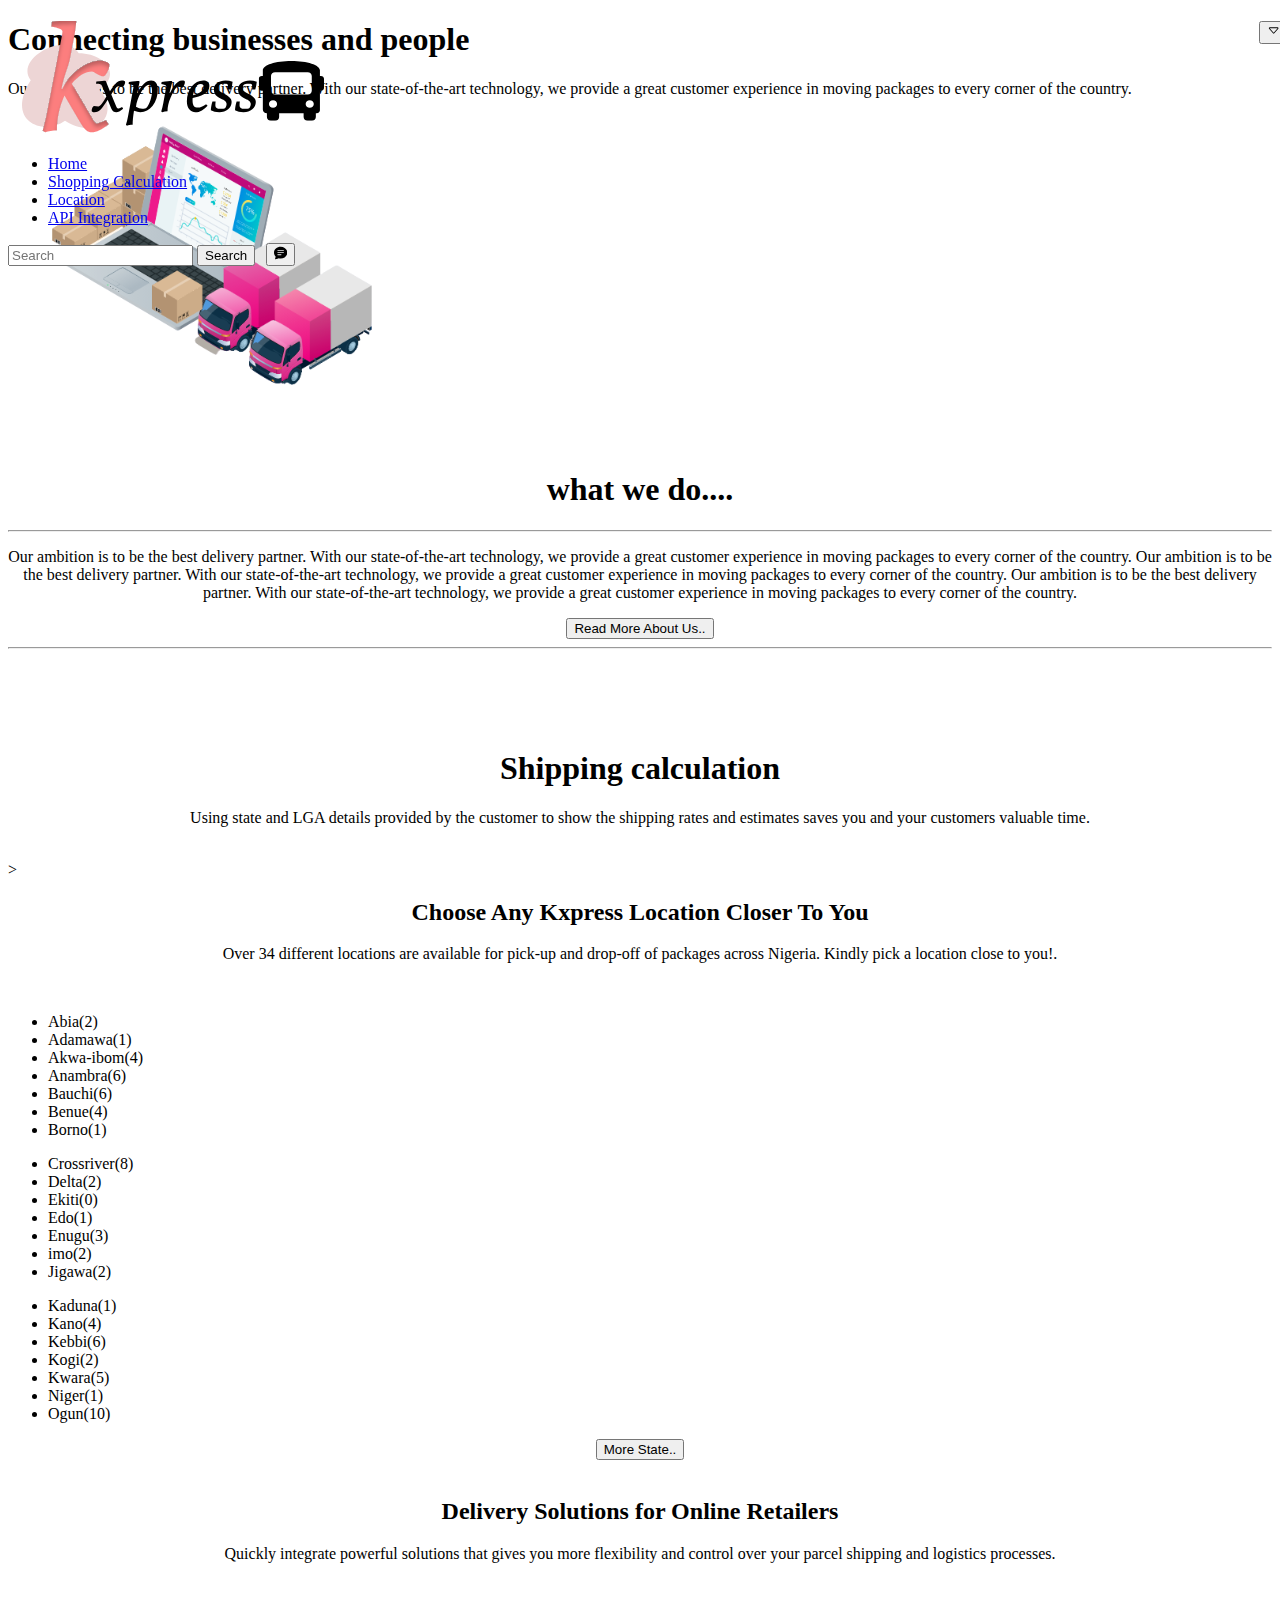
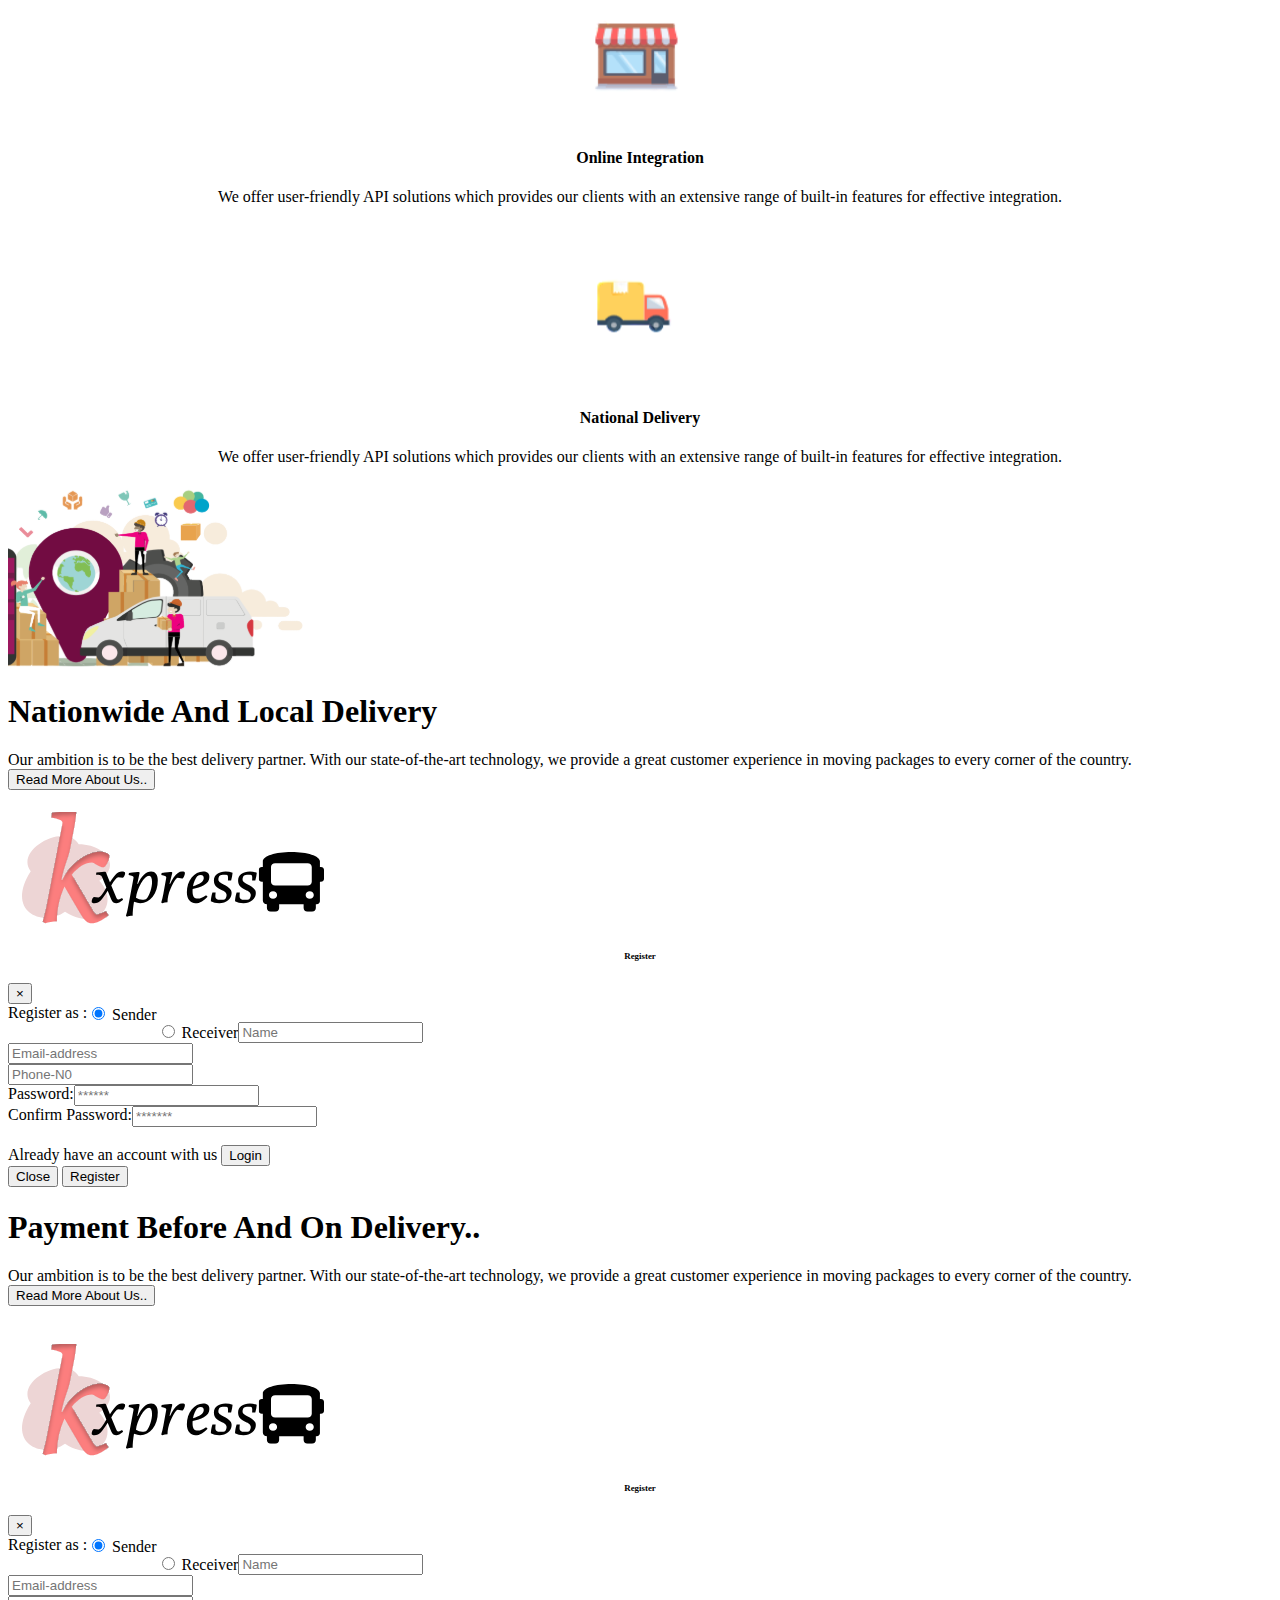
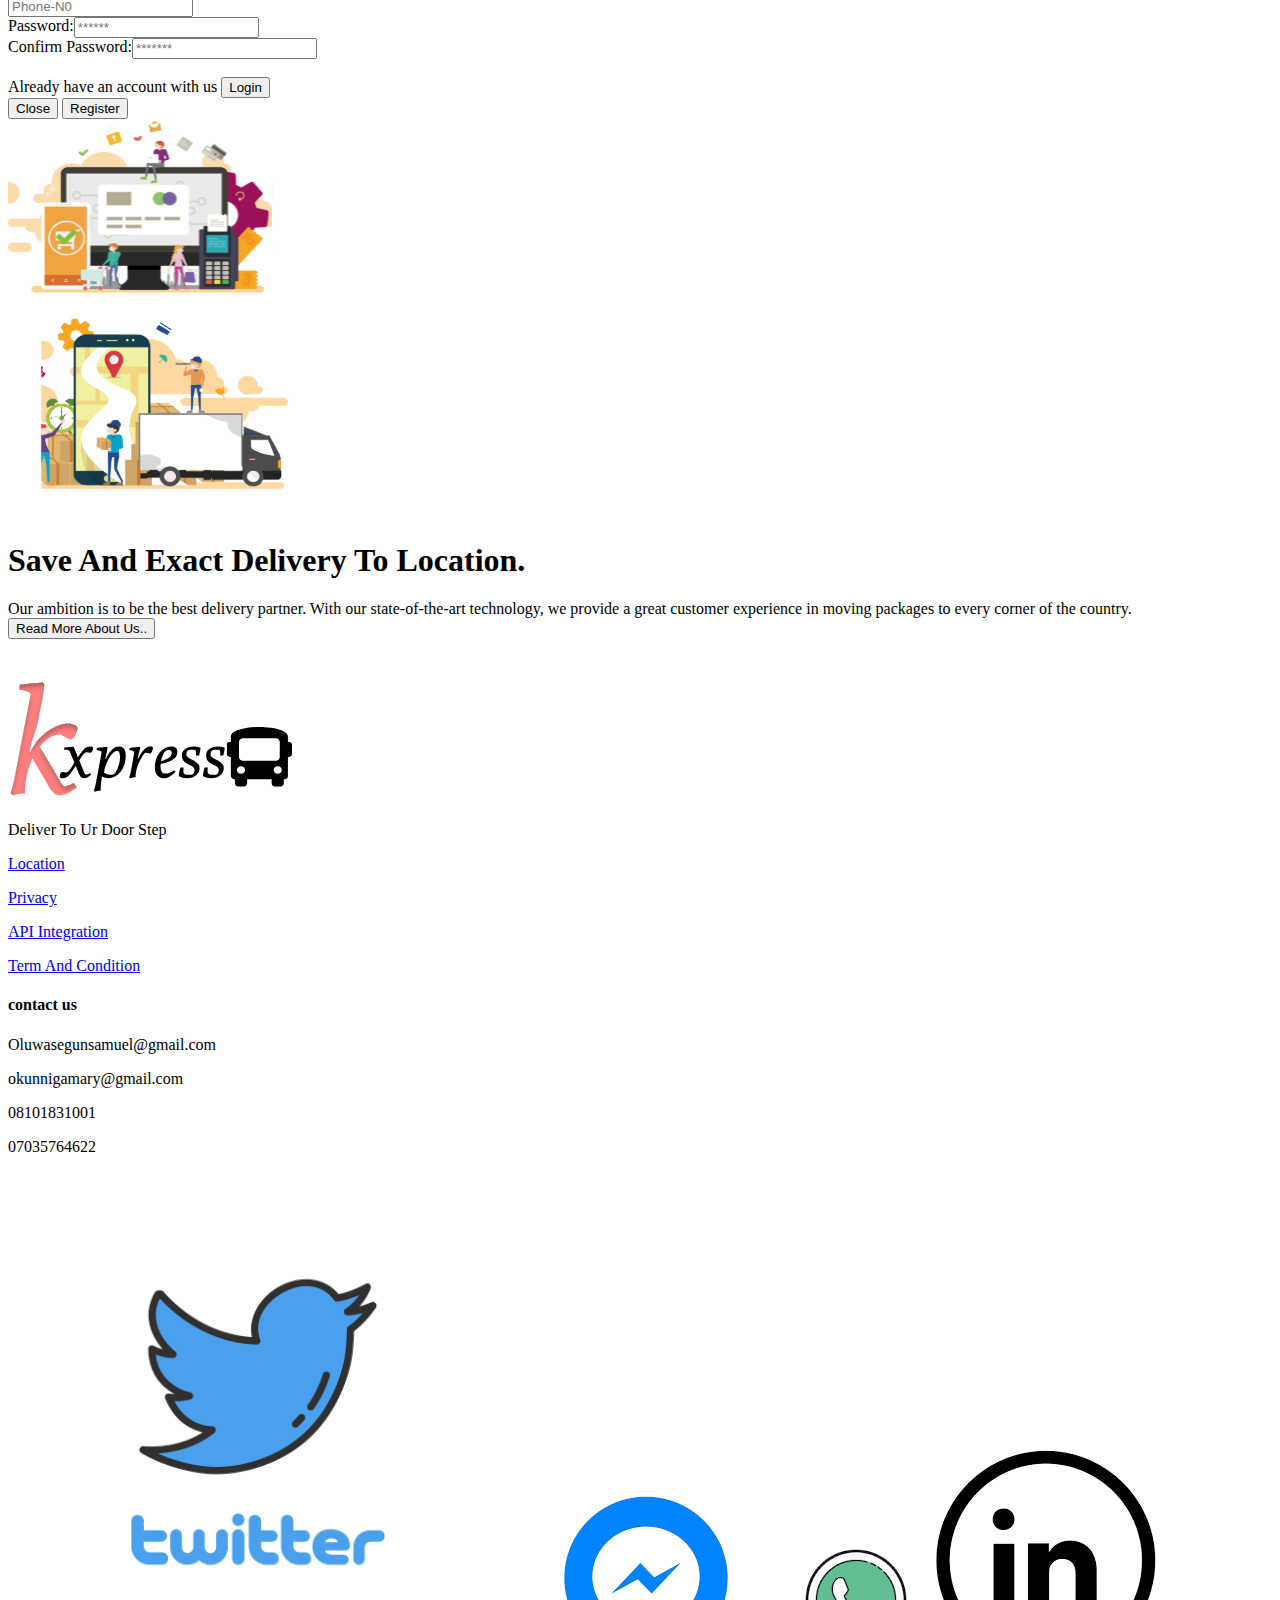
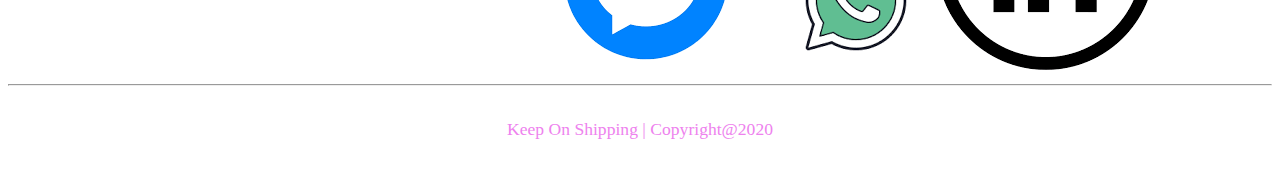
==== index.html @ fb493d2f "wxpress" ====
<!doctype html>
<html>
<title>wxpress</title>
<head>

  <meta name="viewport" content="width=device-width, initial-scale=1, shrink-to-fit=no">

  <link rel="stylesheet" href="https://cdn.jsdelivr.net/npm/bootstrap@4.5.3/dist/css/bootstrap.min.css" integrity="sha384-TX8t27EcRE3e/ihU7zmQxVncDAy5uIKz4rEkgIXeMed4M0jlfIDPvg6uqKI2xXr2" crossorigin="anonymous">
  <script src="https://code.jquery.com/jquery-3.5.1.slim.min.js" integrity="sha384-DfXdz2htPH0lsSSs5nCTpuj/zy4C+OGpamoFVy38MVBnE+IbbVYUew+OrCXaRkfj" crossorigin="anonymous"></script>
  <script src="https://cdn.jsdelivr.net/npm/bootstrap@4.5.3/dist/js/bootstrap.bundle.min.js" integrity="sha384-ho+j7jyWK8fNQe+A12Hb8AhRq26LrZ/JpcUGGOn+Y7RsweNrtN/tE3MoK7ZeZDyx" crossorigin="anonymous"></script>
 
<link rel="stylesheet" href="/wxpress/css/index.css"/>

<script type="text/javascript" src="/wxpress/js/index.js">

</script>


</head>
<body>
  <nav class="navbar navbar-expand-lg navbar text-danger bg-light" style="position: fixed;width:100%;z-index:1000;">
    <a class="navbar-brand  text-danger" href="#">
      <img src="image/iconb.svg" class="icon" alt="img" />
    </a>
    <button class="navbar-toggler" type="button" style="float: right;" data-toggle="collapse" data-target="#navbarSupportedContent" aria-controls="navbarSupportedContent" aria-expanded="false" aria-label="Toggle navigation">
      <span class="navbar-toggler-icon text-danger" style="float: right;">
        <svg width="1em" height="1em" viewBox="0 0 16 16" class="bi bi-caret-down" fill="currentColor" xmlns="http://www.w3.org/2000/svg">
          <path fill-rule="evenodd" d="M3.204 5L8 10.481 12.796 5H3.204zm-.753.659l4.796 5.48a1 1 0 0 0 1.506 0l4.796-5.48c.566-.647.106-1.659-.753-1.659H3.204a1 1 0 0 0-.753 1.659z"/>
        </svg>
      </span>
    </button>
  
    <div class="collapse navbar-collapse" id="navbarSupportedContent">
      <ul class="navbar-nav mr-auto">
       
        <li class="nav-item">
          <a class="nav-link  text-danger" href="#">Home</a>
        </li>
        <li class="nav-item">
          <a class="nav-link  text-danger" href="#calculation">Shopping Calculation</a>
        </li>
        <li class="nav-item">
          <a class="nav-link  text-danger" href="../wxpress/location.html">Location</a>
        </li>
        <li class="nav-item">
          <a class="nav-link  text-danger" href="../wxpress/integration.html">API Integration</a>
        </li>
        
      </ul>
      <form class="form-inline my-2 my-lg-0">
        <input class="form-control mr-sm-2" type="search" placeholder="Search" aria-label="Search">
        <button class="btn btn-outline-danger my-2 my-sm-0"  type="submit">Search</button>
        <button class="btn btn-outline-danger my-2 my-sm-0" style="margin-left:0.4rem;" type="submit">
          <svg width="1em" height="1em" viewBox="0 0 16 16" class="bi bi-chat-text-fill" fill="currentColor" xmlns="http://www.w3.org/2000/svg">
            <path fill-rule="evenodd" d="M16 8c0 3.866-3.582 7-8 7a9.06 9.06 0 0 1-2.347-.306c-.584.296-1.925.864-4.181 1.234-.2.032-.352-.176-.273-.362.354-.836.674-1.95.77-2.966C.744 11.37 0 9.76 0 8c0-3.866 3.582-7 8-7s8 3.134 8 7zM4.5 5a.5.5 0 0 0 0 1h7a.5.5 0 0 0 0-1h-7zm0 2.5a.5.5 0 0 0 0 1h7a.5.5 0 0 0 0-1h-7zm0 2.5a.5.5 0 0 0 0 1h4a.5.5 0 0 0 0-1h-4z"/>
          </svg>
        </button>
      </form>
    </div>
  </nav>

  <div class="container-fluid" style="width:100%;">
    <div class="row">
      <div class="col-sm">
        <h1 class="connect">Connecting businesses and people</h1>
        <p class="ambition">Our ambition is to be the best delivery partner. With our state-of-the-art technology, we provide a great customer experience in moving packages to every corner of the country.
        </p>
      </div>
      <div class="col-sm">
        <img src="image/bg1.svg" class="build" alt="img" />
      </div>
    </div>
  </div>
  <center>
  <div class="ellipse"><br/><br/><br/>
    <h1 class="whatwe">what we do....</h1><hr/>
    <p class="wedo" id="ellipse">
      Our ambition is to be the best delivery partner. With our state-of-the-art technology, we provide a great customer experience in moving packages to every corner of the country.
      Our ambition is to be the best delivery partner. With our state-of-the-art technology, we provide a great customer experience in moving packages to every corner of the country.
      Our ambition is to be the best delivery partner. With our state-of-the-art technology, we provide a great customer experience in moving packages to every corner of the country.
    </p>
    <a href="../wxpress/privacy.html">
    <button class="btn btn-outline-danger my-2 my-sm-0 xxz"   type="submit">Read More About Us..</button>
  </a>
    <hr/>
  </div>
</center>
<br/><br/><br/><br/>

<div class="container-fluid calculation"  id="calculation">
  <center>
    <h1 class="ship" >Shipping calculation</h1>
    <p class="lga">Using state and LGA details provided by the customer to show the shipping rates and estimates saves you and your customers valuable time.
    </p><br/>
  </center><center>
  <div class="row">
    <div class="col-sm">
      <div class="cal">

      </div>

    </div>
    <div class="col-sm">
      <div class="calx">

      </div>
    </div>
  </div></center>>
</div>
<div class="container-fluid state" id="location">
  <center>
    <h2 class="ship" >Choose Any Kxpress Location Closer To You</h2>
    <p class="lga">Over 34 different locations are available for pick-up and drop-off of packages across Nigeria. Kindly pick a location close to you!.
    </p><br/>
  </center>
  <div class="row">
    <div class="col-sm">
      <ul class="listedstate">
        <li>Abia(2)</li>
        <li>Adamawa(1)</li>
        <li>Akwa-ibom(4)</li>
        <li>Anambra(6)</li>
        <li>Bauchi(6)</li>
        <li>Benue(4)</li>
        <li>Borno(1)</li>
      </ul>
    </div>
    <div class="col-sm">
      <ul  class="listedstate">
        <li>Crossriver(8)</li>
        <li>Delta(2)</li>
        <li>Ekiti(0)</li>
        <li>Edo(1)</li>
        <li>Enugu(3)</li>
        <li>imo(2)</li>
        <li>Jigawa(2)</li>
      </ul>
     
    </div>
    <div class="col-sm">
      <ul  class="listedstate">
        <li>Kaduna(1)</li>
        <li>Kano(4)</li>
        <li>Kebbi(6)</li>
        <li>Kogi(2)</li>
        <li>Kwara(5)</li>
        <li>Niger(1)</li>
        <li>Ogun(10)</li>
      </ul>
    </div>
  </div>
  <center>
    <a href="../wxpress/location.html">
  <button class="btn btn-outline-secondary my-2 my-sm-0"   type="submit">More State..</button>
</a>
</center>
</div><br/>

<div class="container-fluid bgdeliver">
  <center>
  <h2 class="shipx">Delivery Solutions for Online Retailers</h2>
  <p class="lgax">Quickly integrate powerful solutions 
    that gives you more flexibility and 
    control over your parcel shipping 
    and logistics processes.
  </p>
</center>

<div class="row justify-content-around">
  <div class="col-sm-4">
   <center>
    <img src="image/icon1.svg" style="width:9rem;height: 9rem;margin-left:2rem;" class="mr-3" alt="...">
    <h4>Online Integration</h4>
    <p>We offer user-friendly API solutions 
      which provides our clients with an 
      extensive range of built-in features 
      for effective integration.
    </p>

   </center>
  </div>
  <div class="col-sm-4">
    <center>
    <img src="image/icon2.svg" style="width:9rem;height: 9rem;" class="mr-3" alt="..."><br/><br />
    <h4>National Delivery</h4>
    <p>We offer user-friendly API solutions 
      which provides our clients with an 
      extensive range of built-in features 
      for effective integration.
    </p>
  </center>
    
  </div>
</div>

</div>

<div class="container-fluid nation">
  <div class="row justify-content-around">
    <div class="col-sm">
      <img src="image/nationx.svg" class="buid" alt="img" />
     
    </div>
    <div class="col-sm">
      <h1 class="connectx">Nationwide And Local Delivery</h1>
      <p class="ambitionx">Our ambition is to be the best delivery 
        partner. With our state-of-the-art technology, 
        we provide a great customer experience in moving 
        packages to every corner of the country.<br />
        <button class="btn btn-outline-danger my-2 my-sm-0" type="button" data-toggle="modal" data-target="#staticBackdrop">Read More About Us..</button>
      </p>
        <!-- Modal -->
<div class="modal fade" id="staticBackdrop" data-backdrop="static" data-keyboard="false" tabindex="-1" aria-labelledby="staticBackdropLabel" aria-hidden="true">
  <div class="modal-dialog">
    <div class="modal-content">
      <div class="modal-header">
        <h5 class="modal-title" id="staticBackdropLabel">
          <img src="image/iconb.svg" class="icon" alt="img" />
       <center>
          <h6>Register</h6>
        </center> </h5>
        
        <button type="button" class="close" data-dismiss="modal" aria-label="Close">
          <span aria-hidden="true">&times;</span>
        </button>
      </div>
      <div class="modal-body">

        <form class="reg">
          <div class="form-group">
            <label for="exampleFormControlInput1" style="float:left;">Register as : </label>
            <div class="form-check"  style="float:left;">
              <input class="form-check-input"  type="radio" name="exampleRadios" id="exampleRadios1" value="option1" checked>
              <label class="form-check-label" for="exampleRadios1">
                Sender
              </label>
            </div><br/>
            <div class="form-check"  style="float:left;">
              <input class="form-check-input" type="radio" name="exampleRadios" id="exampleRadios2" value="option2">
              <label class="form-check-label" for="exampleRadios2">
                Receiver
              </label>
            </div>
      
            
            <input type="email" class="form-control" id="exampleFormControlInput1" placeholder="Name"/><br/>
            <input type="email" class="form-control" id="exampleFormControlInput1" placeholder="Email-address"/><br/>
            <input type="email" class="form-control" id="exampleFormControlInput1" placeholder="Phone-N0"/><br/>
            <label for="exampleFormControlInput1" style="float:left;">Password:</label>
            <input type="email" class="form-control" id="exampleFormControlInput1" placeholder="******"/><br/>
            <label for="exampleFormControlInput1" style="float:left;">Confirm Password:</label>
            <input type="email" class="form-control" id="exampleFormControlInput1" placeholder="*******"/><br/>
             <br/>
             <label>Already have an account with us</label>
             <a href="../wxpress/login.html">
             <button type="button" class="btn btn-outline-danger my-2 my-sm-0">Login</button>
             </a>
            
            
          </div>
      </form>


      </div>
      <div class="modal-footer">
        <button type="button" class="btn btn-outline-secondary my-2 my-sm-0" data-dismiss="modal">Close</button>
        <a href="../wxpress/login.html">
        <button type="button" class="btn btn-outline-danger my-2 my-sm-0">Register</button>
        </a>
      </div>
    </div>
  </div>
</div>
     
      
    </div>
  </div>
</div>

<div class="container-fluid nationx">
  <div class="row justify-content-around">
    <div class="col-sm ">
      <h1 class="connectx">Payment Before And On Delivery..</h1>
      <p class="ambitionx">Our ambition is to be the best delivery 
        partner. With our state-of-the-art technology, we 
        provide a great customer experience in moving packages 
        to every corner of the country.
        <button class="btn btn-outline-danger my-2 my-sm-0"   
        type="button" data-toggle="modal" data-target="#staticBackdrop">Read More About Us..</button>
      </p>

      <!-- Modal -->
<div class="modal fade" id="staticBackdrop" data-backdrop="static" style="overflow: hidden;" data-keyboard="false" tabindex="-1" aria-labelledby="staticBackdropLabel" aria-hidden="true">
  <div class="modal-dialog">
    <div class="modal-content">
      <div class="modal-header">
        <h5 class="modal-title" id="staticBackdropLabel">
          <img src="image/iconb.svg" class="icon" alt="img" />
       <center>
          <h6>Register</h6>
        </center> </h5>
        
        <button type="button" class="close" data-dismiss="modal" aria-label="Close">
          <span aria-hidden="true">&times;</span>
        </button>
      </div>
      <div class="modal-body">
        
        <form class="reg">
          <div class="form-group">
            <label for="exampleFormControlInput1" style="float:left;">Register as : </label>
            <div class="form-check"  style="float:left;">
              <input class="form-check-input"  type="radio" name="exampleRadios" id="exampleRadios1" value="option1" checked>
              <label class="form-check-label" for="exampleRadios1">
                Sender
              </label>
            </div><br/>
            <div class="form-check"  style="float:left;">
              <input class="form-check-input" type="radio" name="exampleRadios" id="exampleRadios2" value="option2">
              <label class="form-check-label" for="exampleRadios2">
                Receiver
              </label>
            </div>
      
            
            <input type="email" class="form-control" id="exampleFormControlInput1" placeholder="Name"/><br/>
            <input type="email" class="form-control" id="exampleFormControlInput1" placeholder="Email-address"/><br/>
            <input type="email" class="form-control" id="exampleFormControlInput1" placeholder="Phone-N0"/><br/>
            <label for="exampleFormControlInput1" style="float:left;">Password:</label>
            <input type="email" class="form-control" id="exampleFormControlInput1" placeholder="******"/><br/>
            <label for="exampleFormControlInput1" style="float:left;">Confirm Password:</label>
            <input type="email" class="form-control" id="exampleFormControlInput1" placeholder="*******"/><br/>
             <br/>
             <label>Already have an account with us</label>
             <a href="../wxpress/login.html">
             <button type="button" class="btn btn-outline-danger my-2 my-sm-0">Login</button>
             </a>
            
          </div>
      </form>


      </div>
      <div class="modal-footer">
        <button type="button" class="btn btn-outline-secondary my-2 my-sm-0" data-dismiss="modal">Close</button>
        <a href="../wxpress//login.html">
        <button type="button" class="btn btn-outline-danger my-2 my-sm-0">Register</button>
        </a>
      </div>
    </div>
  </div>
</div>
     
    </div>
    <div class="col-sm">
      <img src="image/nationxx.svg" class="buid" alt="img" />
      
    </div>
  </div>
</div>

<div class="container-fluid nationxx">
  <div class="row justify-content-around">
    <div class="col-sm">
      <img src="image/nationxxx.svg" class="buid" alt="img" />
     
    </div>
    <div class="col-sm">
      <h1 class="connectx">Save And Exact Delivery To Location.</h1>
      <p class="ambitionx">Our ambition is to be the best delivery 
        partner. With our state-of-the-art technology, we 
        provide a great customer experience in moving packages 
        to every corner of the country.
        <button class="btn btn-outline-danger my-2 my-sm-0" type="button" data-toggle="modal" data-target="#staticBackdrop">Read More About Us..</button>
      </p>
      
    </div>
  </div>
</div>

<div class="container-fluid footer">
  <div class="row">
    <div class="col-sm">
      <img src="image/icon.svg" class="iconfoot" alt="img" />
      <P style="font-family:luna;">Deliver To Ur Door Step</P>

    </div>
    <div class="col-sm">
      <a href="../wxpress/location.html" > <p>Location</p></a>
      <a href="../wxpress/privacy.html" ><p>Privacy</p></a>
      <a href="../wxpress/integration.html" ><p>API Integration</p></a>
      <a href="../wxpress/condition.html" > <p>Term And Condition</p></a>
     
    </div>
    <div class="col-sm">
      <h4><b>contact us</b></h4>
      <p>Oluwasegunsamuel@gmail.com</p>
      <p>okunnigamary@gmail.com</p>
      <p>08101831001</p>
      <p>07035764622</p>
      
    </div>
    <div class="col-sm">
      <a href="" ><img src="image/twitter.png" class="iconicon" alt="img" /></a>
      <a href="" ><img src="image/messanger.png" class="iconicon" alt="img" /></a>
      <a href="" ><img src="image/whatsapp.png" class="iconicon" alt="img" /></a>
      <a href="" ><img src="image/link.png" class="iconicon" alt="img" />
      </a>

    </div>
  </div><hr/>
  <center>
    <p style="color: violet;padding-bottom: 1rem;padding-top: 1rem;font-family: luna;font-size:1.1rem;">
    Keep On Shipping | Copyright@2020</p>
  </center>
</div>

  



  
  
</body>
</html>
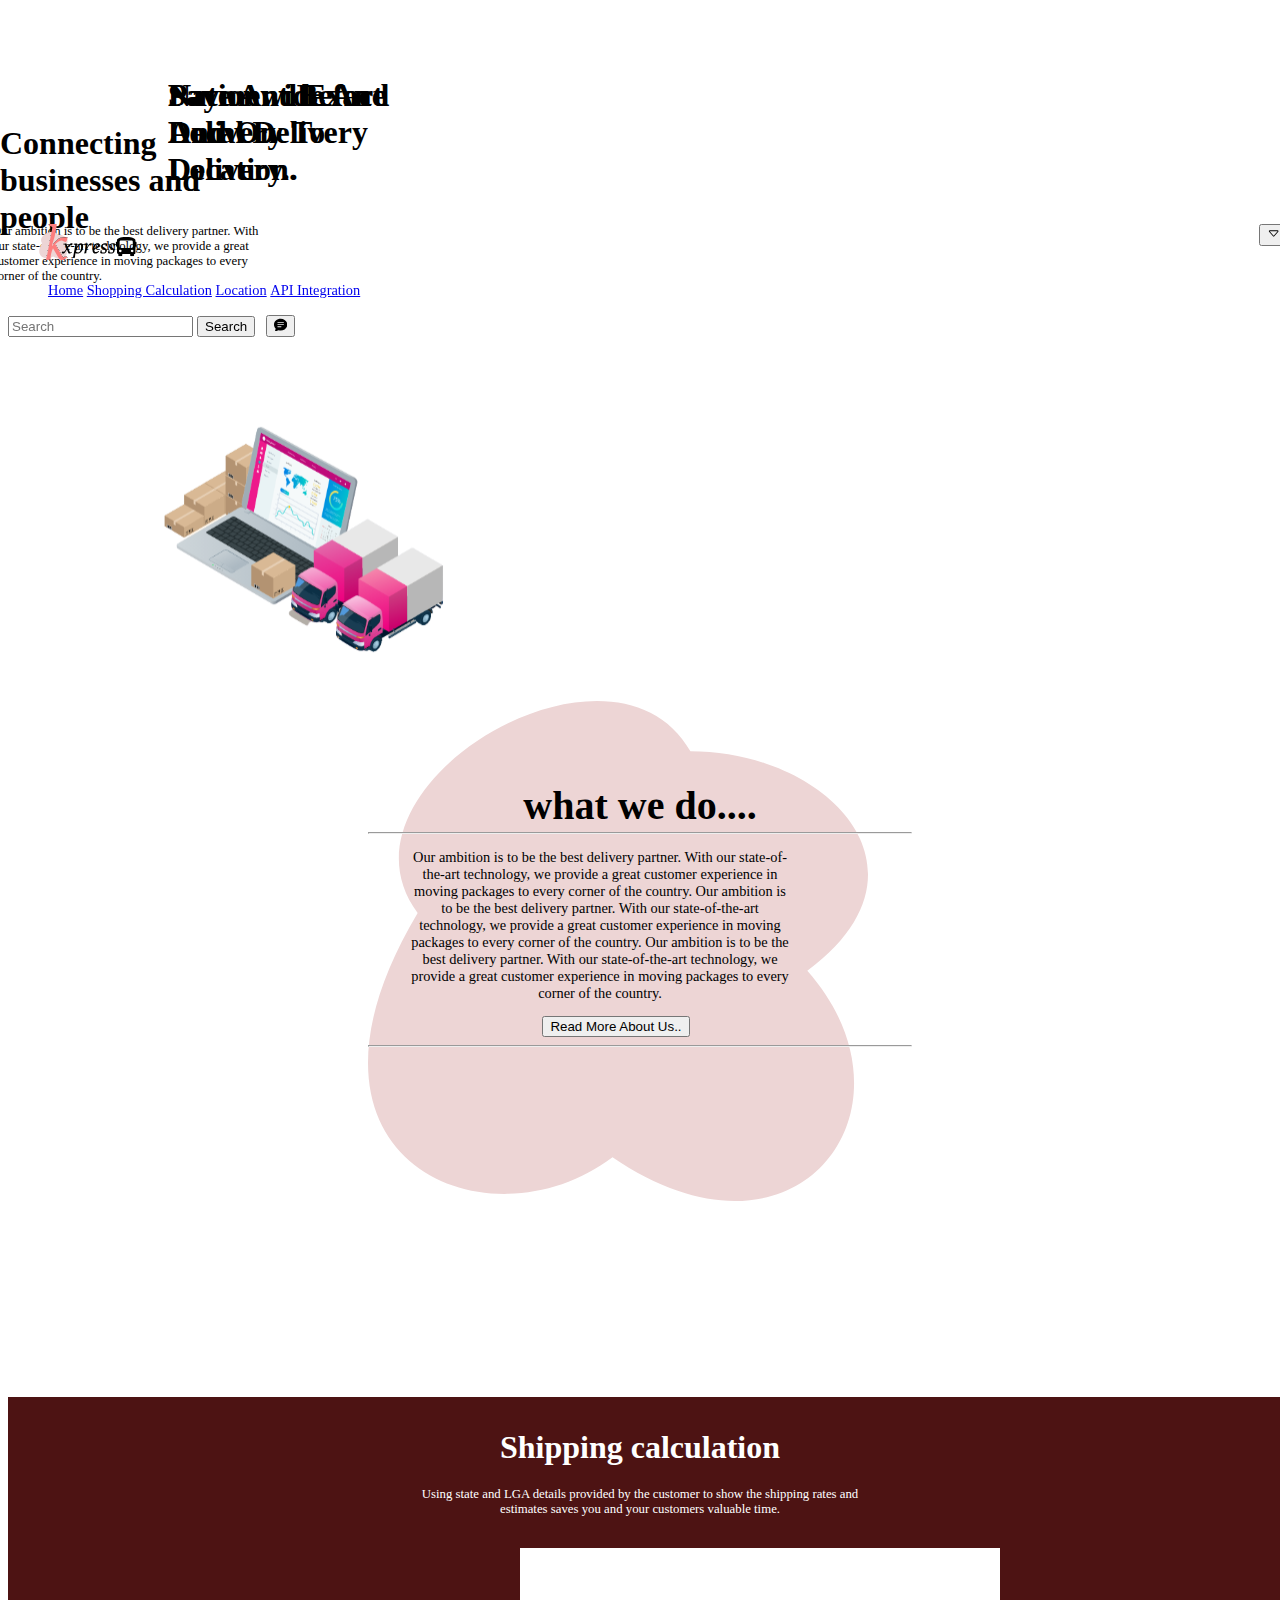
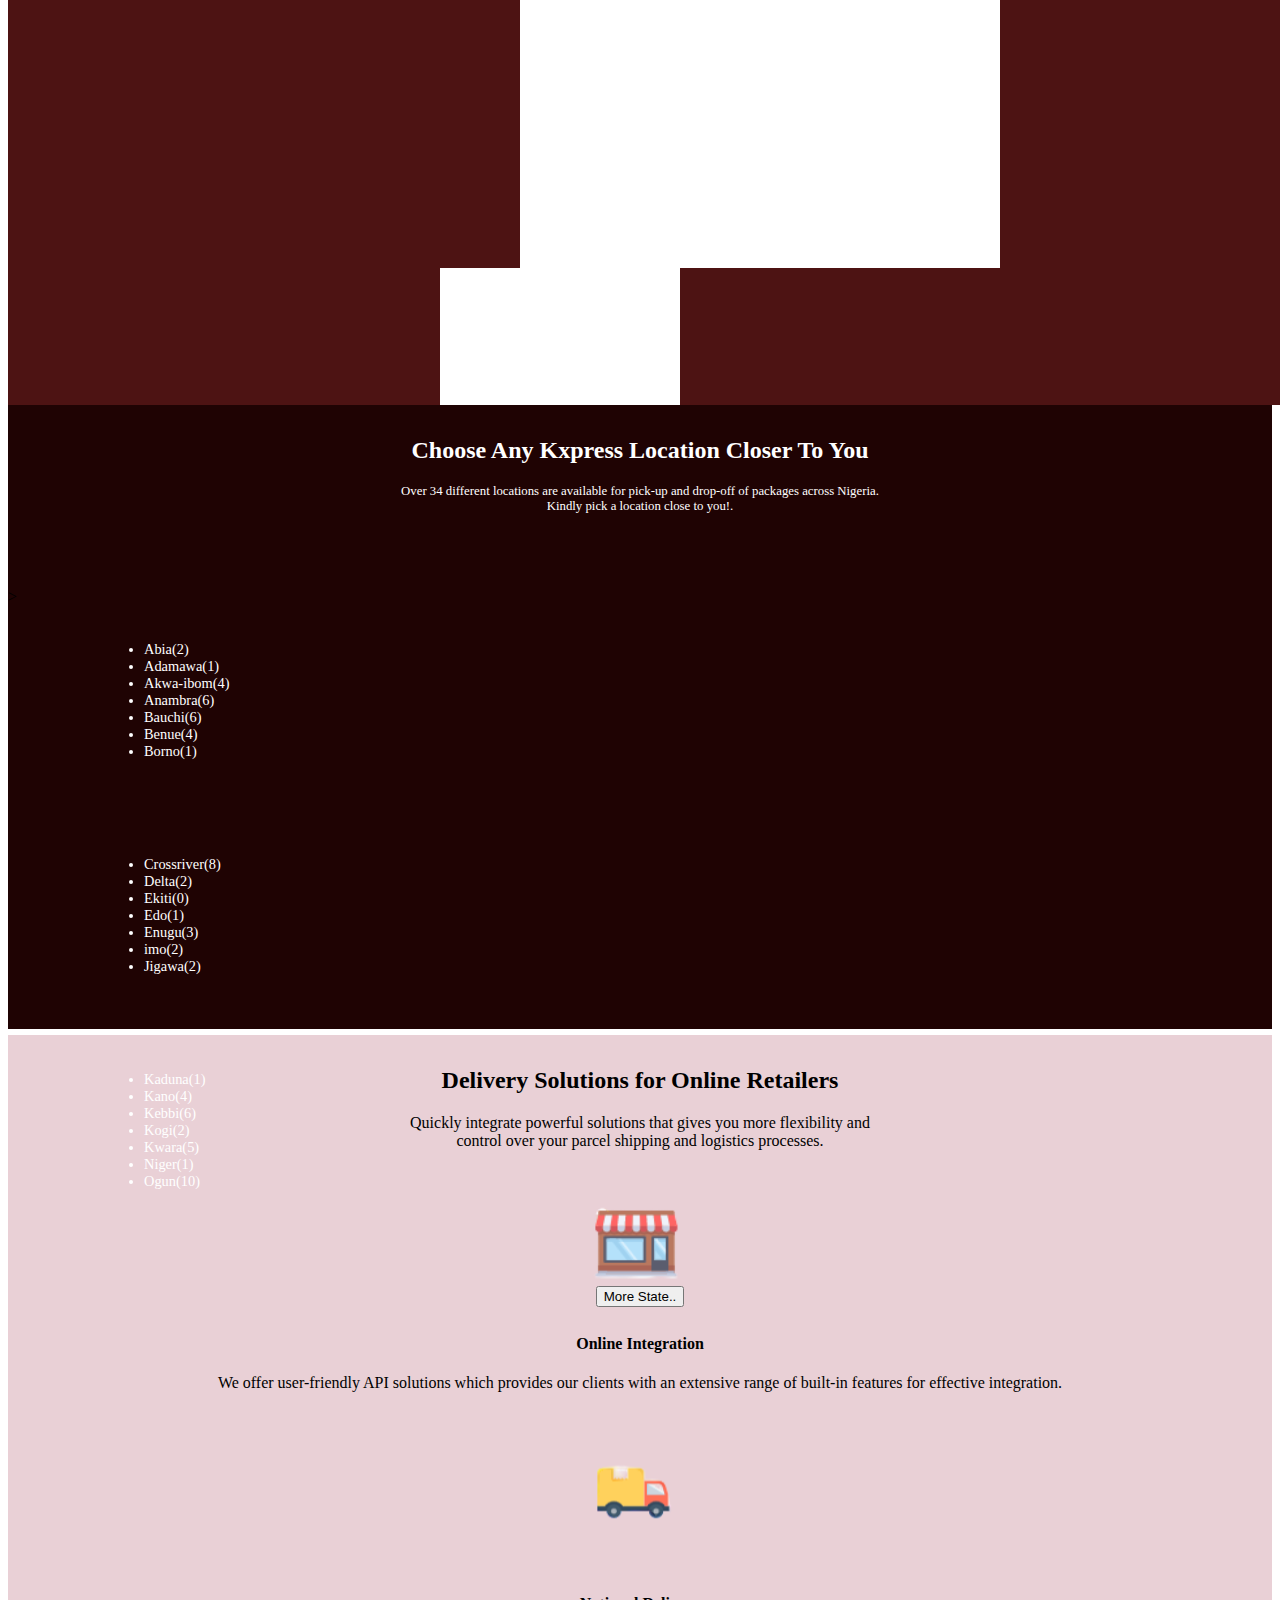
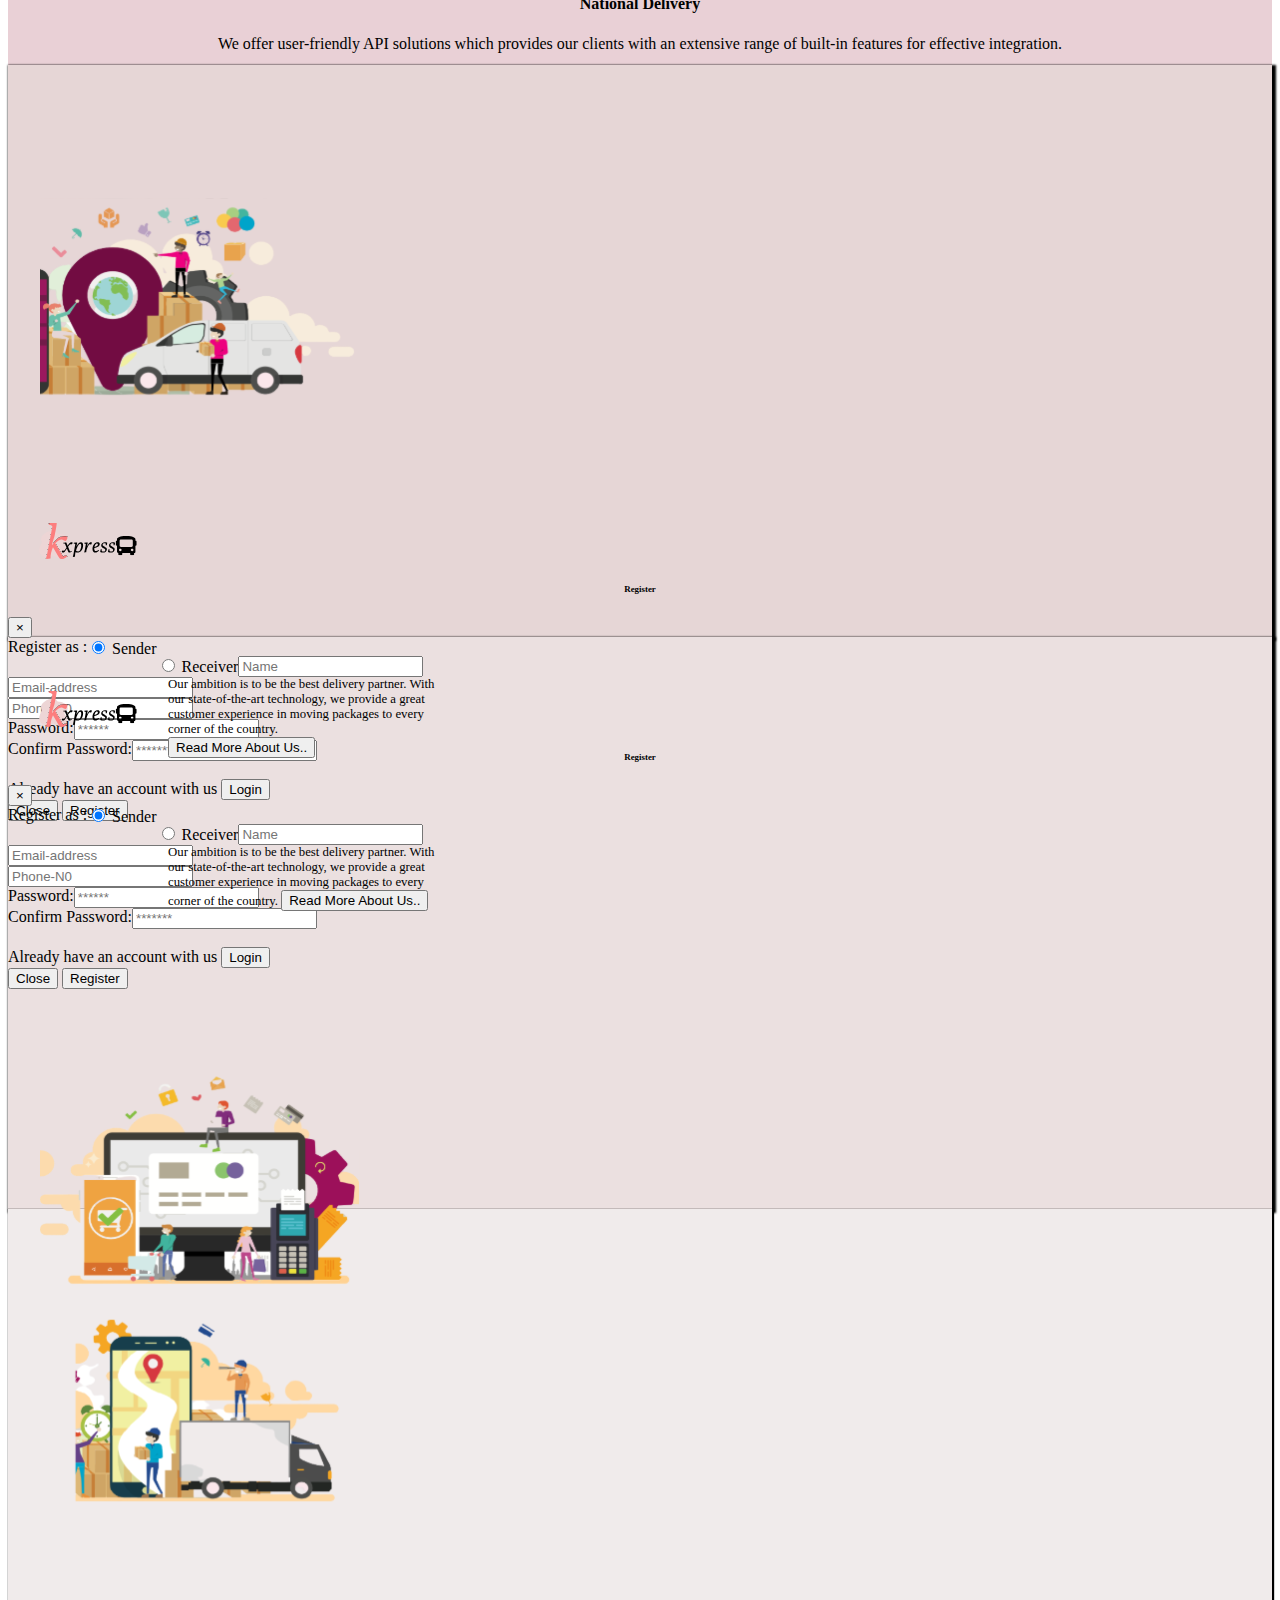
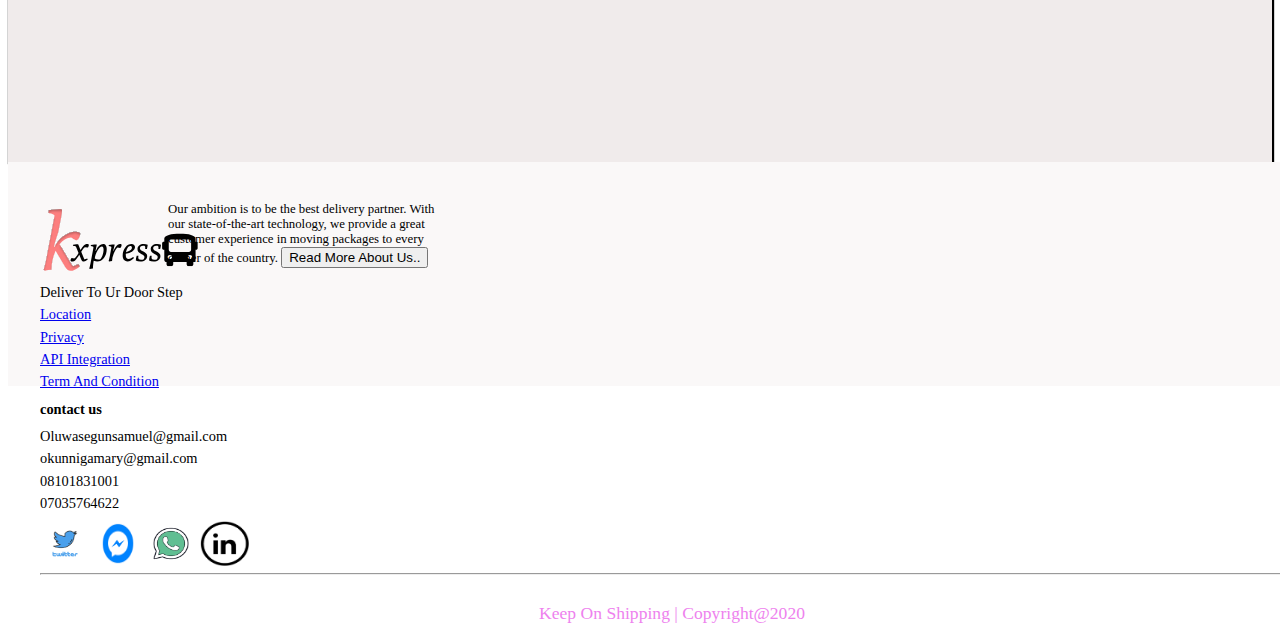
==== commit eb3b1d2c: "wxpress" ====
--- a/index.html
+++ b/index.html
@@ -9,7 +9,7 @@
   <script src="https://code.jquery.com/jquery-3.5.1.slim.min.js" integrity="sha384-DfXdz2htPH0lsSSs5nCTpuj/zy4C+OGpamoFVy38MVBnE+IbbVYUew+OrCXaRkfj" crossorigin="anonymous"></script>
   <script src="https://cdn.jsdelivr.net/npm/bootstrap@4.5.3/dist/js/bootstrap.bundle.min.js" integrity="sha384-ho+j7jyWK8fNQe+A12Hb8AhRq26LrZ/JpcUGGOn+Y7RsweNrtN/tE3MoK7ZeZDyx" crossorigin="anonymous"></script>
  
-<link rel="stylesheet" href="/wxpress/css/index.css"/>
+<link rel="stylesheet" href="/css/index.css"/>
 
 <script type="text/javascript" src="/wxpress/js/index.js">
 
@@ -18,7 +18,7 @@
 
 </head>
 <body>
-  <nav class="navbar navbar-expand-lg navbar text-danger bg-light" style="position: fixed;width:100%;z-index:1000;">
+  <nav class="navbar navbar-expand-lg navbar text-danger bg-light" style="position:fixed;width:100%;z-index:1000;">
     <a class="navbar-brand  text-danger" href="#">
       <img src="image/iconb.svg" class="icon" alt="img" />
     </a>
@@ -30,7 +30,8 @@
       </span>
     </button>
   
-    <div class="collapse navbar-collapse" id="navbarSupportedContent">
+    <div class="collapse navbar-collapse" 
+    id="navbarSupportedContent">
       <ul class="navbar-nav mr-auto">
        
         <li class="nav-item">
--- a/css/index.css
+++ b/css/index.css
@@ -0,0 +1,976 @@
+html{
+	overflow-x: hidden;
+	overflow-y: scroll;
+}
+nav{
+	position: fixed;
+}
+
+h1.connect{
+position: relative;
+width: 18rem;
+height: 6rem;
+justify-content: center;
+align-items: center;
+top: 6.2rem;
+font-size: 2rem;
+left: -10rem;
+animation-name: slidein;
+animation-duration: 2s;
+animation-fill-mode: forwards;
+animation-timing-function:cubic-bezier(.2, .2, .2, 1.5) ;
+}
+h1.connectx{
+	position: absolute;
+	width: 18rem;
+	height: 6rem;
+	justify-content: center;
+	align-items: center;
+	top: -3rem;
+	font-size: 1.9rem;
+}	
+
+@keyframes slidein{
+    from{left: -40rem;}
+    to{left: 0.1rem;}
+}
+
+
+p.ambition{
+	position: relative;
+	margin-top:8rem;
+	width: 17rem;
+	font-size: 0.8rem;
+	justify-content: center;
+	left: -10rem;
+	animation-name: slidin;
+	animation-duration: 2s;
+	animation-fill-mode: forwards;
+	animation-timing-function:cubic-bezier(.2, .2, .2, 1.5) ;
+	
+}
+p.ambitionx{
+	position: absolute;
+	margin-top:2.5rem;
+	width: 17rem;
+	font-size: 0.8rem;
+	justify-content: center;
+	text-align: left;
+}
+@keyframes slidin{
+    from{left: -40rem;}
+    to{left: 0.1rem;}
+}
+img.build{
+	width:24rem;
+	margin-top: 2rem;
+	margin-left:-1.6rem;
+}
+li.nav-item{
+	font-size:1.2rem;
+}
+
+
+
+div.ellipse{
+	
+	justify-content: center;
+	align-items: center;
+	
+	height: 43rem;
+	width: 100%;
+	background-image: none;
+	background-repeat:no-repeat;
+	
+	animation: changedb 5s ease-in-out infinite forwards;
+
+	
+	
+
+}
+@keyframes changed{
+    10%{background-image: url(../image/Ellipse1.svg);}
+	20%{background-image: url(../image/Ellipse2.svg);}
+	30%{background-image: url(../image/Ellipse3.svg);}
+	40%{background-image: url(../image/Ellipse4.svg);}
+	50%{background-image: url(../image/Ellipse3.svg);}
+	60%{background-image: url(../image/Ellipse2.svg);}
+	70%{background-image: url(../image/Ellipse1.svg);}
+	
+
+
+}
+h1.whatwe{
+	height: 1rem;
+	text-align:center;
+	font-size: 2.5rem;
+	animation: changep 5s ease-in-out infinite forwards;
+}
+@keyframes changep{
+    10%{font-size: 1.4rem;}
+	20%{font-size: 1.3rem;}
+	30%{font-size: 1.2rem;}
+	40%{font-size: 1.1rem;}
+	50%{font-size: 1.2rem;}
+	60%{font-size: 1.3rem;}
+	70%{font-size: 1.4rem;}
+}
+p.wedo{
+	width:15rem ;
+	font-size:1.2rem ;
+	text-align: center;
+}
+div.calculation{
+	background-color: rgb(77, 19, 19);
+	width: 100%;
+	height:70rem;
+	margin-top:19rem;
+	
+	padding-right: 1.5rem;
+}
+h2.ship{
+
+	padding-top: 3rem;
+	color:white;
+	text-align: center;
+}
+h1.ship{
+
+	padding-top: 3rem;
+	color:white;
+	text-align: center;
+}
+p.lga{
+	color:white;
+	text-align: center;
+	width: 16rem;
+	font-family: "luna"
+}
+div.cal{
+	background-color: white;
+	justify-content: center;
+	align-content: center;
+	width:100%;
+	height: 26rem;
+	align-self: center;
+	text-align: center;
+}
+div.calx{
+	margin-top: 3rem;
+	background-color: white;
+	width:100%;
+	height: 20rem;
+	justify-content: center;
+	align-content: center;
+	align-self: center;
+	
+}
+div.state{
+	background-color: rgb(31, 3, 3);
+	width: 100%;
+	height:75rem;
+	margin-top: 0rem;
+}
+div ul.listedstate{
+	margin: 3rem;
+	
+}
+div ul li{
+	color: white;
+}
+h2.shipx{
+
+	padding-top: 3rem;
+	color:black;
+	text-align: center;
+}
+p.lgax{
+	color:black;
+	text-align: center;
+	width: 16rem;
+	font-family: "luna"
+}
+div.bgdeliver{
+	margin-top: -2rem;
+	height:125vh;
+	width: 100%;
+	background-color: rgb(233, 208, 214);;
+}
+div.nation{
+	padding-top: 0.8rem;
+	height: 95vh;
+	width: 100%;
+	background-color:rgb(230, 214, 214);
+	box-shadow: 2px 2px 2px 2px black;
+	
+}
+div.nationx{
+	display: none;
+	
+}
+div.nationxx{
+	padding-top: 0.8rem;
+	height: 95vh;
+	width: 100%;
+	background-color:rgb(240, 235, 235);
+	box-shadow: 2px 2px 2px 2px black;
+	
+}
+img.buid{
+	text-align: center;
+	justify-content: center;
+	margin-top: 1rem;
+	height: 25rem;
+	width: 20rem;
+}
+img.icon{
+	width: 10rem;
+	height: 3.1rem;
+}
+img.iconfoot{
+	width: 10rem;
+	height: 5rem;
+}
+
+div.footer{
+	height: 10rem;
+	width: 100%;
+	background-color: rgb(250, 248, 248);
+	padding: 2rem;
+	line-height: 0.7rem;
+	font-size: 0.8rem;
+}
+.iconicon{
+	width: 3.1rem;
+	height: 2.8rem;
+}
+div.modal{
+	overflow-y: hidden;
+}
+
+
+
+
+
+
+
+
+
+@media (max-width:330px) { 
+	html{
+		overflow-x: hidden;
+	}
+	nav{
+		position: fixed;
+	}
+	
+	h1.connect{
+	position: relative;
+	width: 18rem;
+	height: 6rem;
+	justify-content: center;
+	align-items: center;
+	top: 6.2rem;
+	font-size: 2rem;
+	left: -10rem;
+	animation-name: slidein;
+	animation-duration: 2s;
+	animation-fill-mode: forwards;
+	animation-timing-function:cubic-bezier(.2, .2, .2, 1.5) ;
+	}
+	h1.connectx{
+		position: absolute;
+		width: 18rem;
+		height: 6rem;
+		justify-content: center;
+		align-items: center;
+		top: -3rem;
+		font-size: 1.9rem;
+	
+	}	
+	
+	@keyframes slidein{
+		from{left: -40rem;}
+		to{left: 0.1rem;}
+	}
+	
+	
+	p.ambition{
+		position: relative;
+		margin-top:8rem;
+		width: 15rem;
+		font-size: 0.8rem;
+		justify-content: center;
+		left: -10rem;
+		animation-name: slidin;
+		animation-duration: 2s;
+		animation-fill-mode: forwards;
+		animation-timing-function:cubic-bezier(.2, .2, .2, 1.5) ;
+		
+	}
+	p.ambitionx{
+		position: absolute;
+		margin-top:2.5rem;
+		width: 15.5rem;
+		font-size: 0.8rem;
+		justify-content: center;
+		text-align: left;
+	}
+	@keyframes slidin{
+		from{left: -40rem;}
+		to{left: 0.1rem;}
+	}
+	img.build{
+		width:18rem;
+		margin-top: 2rem;
+		margin-left:-1.6rem;
+	}
+	li.nav-item{
+		font-size:1.2rem;
+	}
+	
+	
+	
+	div.ellipse{
+		
+		justify-content: center;
+		align-items: center;
+		
+		height: 43rem;
+		width: 100%;
+		background-image: none;
+		background-repeat:no-repeat;
+		
+		animation: changedb 5s ease-in-out infinite forwards;
+	
+		
+		
+	
+	}
+	@keyframes changed{
+		10%{background-image: url(../image/Ellipse1.svg);}
+		20%{background-image: url(../image/Ellipse2.svg);}
+		30%{background-image: url(../image/Ellipse3.svg);}
+		40%{background-image: url(../image/Ellipse4.svg);}
+		50%{background-image: url(../image/Ellipse3.svg);}
+		60%{background-image: url(../image/Ellipse2.svg);}
+		70%{background-image: url(../image/Ellipse1.svg);}
+		
+	
+	
+	}
+	h1.whatwe{
+		height: 1rem;
+		text-align:center;
+		font-size: 2.5rem;
+		animation: changep 5s ease-in-out infinite forwards;
+	}
+	@keyframes changep{
+		10%{font-size: 1.4rem;}
+		20%{font-size: 1.3rem;}
+		30%{font-size: 1.2rem;}
+		40%{font-size: 1.1rem;}
+		50%{font-size: 1.2rem;}
+		60%{font-size: 1.3rem;}
+		70%{font-size: 1.4rem;}
+	}
+	p.wedo{
+		width:15rem ;
+		font-size:1.0rem ;
+		text-align: center;
+		justify-content: center;
+	}
+	div.calculation{
+		background-color: rgb(77, 19, 19);
+		width: 100%;
+		height:70rem;
+		margin-top:19rem;
+		
+		padding-right: 1.5rem;
+	}
+	h2.ship{
+	
+		padding-top: 3rem;
+		color:white;
+		text-align: center;
+	}
+	h1.ship{
+	
+		padding-top: 3rem;
+		color:white;
+		text-align: center;
+	}
+	p.lga{
+		color:white;
+		text-align: center;
+		width: 16rem;
+		font-family: "luna"
+	}
+	div.cal{
+		background-color: white;
+		justify-content: center;
+		align-content: center;
+		width:100%;
+		height: 26rem;
+		align-self: center;
+		text-align: center;
+	}
+	div.calx{
+		margin-top: 3rem;
+		background-color: white;
+		width:100%;
+		height: 20rem;
+		justify-content: center;
+		align-content: center;
+		align-self: center;
+		
+	}
+	div.state{
+		background-color: rgb(31, 3, 3);
+		width: 100%;
+		height:75rem;
+		margin-top: 0rem;
+	}
+	div ul.listedstate{
+		margin: 3rem;
+		
+	}
+	div ul li{
+		color: white;
+	}
+	h2.shipx{
+	
+		padding-top: 3rem;
+		color:black;
+		text-align: center;
+	}
+	p.lgax{
+		color:black;
+		text-align: center;
+		width: 16rem;
+		font-family: "luna"
+	}
+	div.bgdeliver{
+		margin-top: -2rem;
+		height:160vh;
+		width: 100%;
+		background-color: rgb(233, 208, 214);;
+	}
+	div.nation{
+		padding-top: 2rem;
+		height: 120vh;
+		width: 100%;
+		background-color:rgb(230, 214, 214);
+		box-shadow: 2px 2px 2px 2px black;
+		
+	}
+	div.nationx{
+		display: none;
+		
+	}
+	div.nationxx{
+		padding-top: 2rem;
+		height: 120vh;
+		width: 100%;
+		background-color:rgb(240, 235, 235);
+		box-shadow: 2px 2px 2px 2px black;
+		
+	}
+	img.buid{
+		text-align: center;
+		justify-content: center;
+		margin-top: 1rem;
+		height: 25rem;
+		width: 18rem;
+	}
+	img.icon{
+		width: 10rem;
+		height: 2.8rem;
+	}
+	img.iconfoot{
+		width: 10rem;
+		height: 5rem;
+	}
+	
+	div.footer{
+		height: 10rem;
+		width: 100%;
+		background-color: rgb(250, 248, 248);
+		padding: 2rem;
+		line-height: 0.7rem;
+	}
+	.iconicon{
+		width: 3.1rem;
+		height: 2.8rem;
+	}
+	div.modal{
+		overflow-y: hidden;
+	}
+	
+
+}
+
+
+
+
+
+
+@media (min-width: 600px) {  
+	nav{
+		position: fixed;
+	}
+	h1.connect{
+		position: absolute;
+		width: 14rem;
+		height: 6rem;
+		margin-left:10rem;
+		top: 6.5rem;
+		font-size: 2rem;
+		
+		}
+		li.nav-item{
+			display:none;
+		}
+		h1.connectx{
+			position: absolute;
+			width: 14rem;
+			height: 6rem;
+			margin-left:10rem;
+			top: 3.5rem;
+			font-size: 2.2rem;
+			
+		}
+		p.ambition{
+			margin-top:14rem;
+			width: 17rem;
+			font-size: 1.2rem;
+			margin-left:9rem;
+		}
+		p.ambitionx{
+			margin-top:11rem;
+			width: 17rem;
+			font-size: 1.2rem;
+			margin-left:10rem;
+		}
+		img.build{
+			width: 22rem;
+			height: 20rem;
+			position: relative;
+			right: -9rem;
+			margin-top: 5rem;
+			animation-name: slidei;
+			animation-duration: 2s;
+			animation-fill-mode: forwards;
+			animation-timing-function:cubic-bezier(.6, .6, .6, 1.5) ;
+		}
+		
+		@keyframes slidei{
+			from{right: -40rem;}
+			to{right: -8rem;}
+		}
+		
+		div.ellipse{
+			
+			justify-content: center;
+			align-items: center;
+			height: 33rem;
+			width: 34rem;
+			background-image: url(../image/Ellipse1.svg);
+			background-repeat:no-repeat;
+			animation: changedb 5s ease-in-out infinite forwards;
+		
+			
+			
+		
+		}
+		@keyframes changedb{
+			10%{background-image: url(../image/Ellipse1.svg);}
+			20%{background-image: url(../image/Ellipse2.svg);}
+			30%{background-image: url(../image/Ellipse3.svg);}
+			40%{background-image: url(../image/Ellipse4.svg);}
+			50%{background-image: url(../image/Ellipse3.svg);}
+			60%{background-image: url(../image/Ellipse2.svg);}
+			70%{background-image: url(../image/Ellipse1.svg);}
+			
+		
+		
+		}
+		h1.whatwe{
+			height: 1.5rem;
+			text-align: center;
+			font-size: 2.5rem;
+			animation: changep 5s ease-in-out infinite forwards;
+		}
+		@keyframes changep{
+			10%{font-size: 1.4rem;}
+			20%{font-size: 1.3rem;}
+			30%{font-size: 1.2rem;}
+			40%{font-size: 1.1rem;}
+			50%{font-size: 1.2rem;}
+			60%{font-size: 1.3rem;}
+			70%{font-size: 1.4rem;}
+			
+		
+		
+		}
+		p.wedo{
+			width:26rem ;
+			margin-right: 5rem;
+			font-size: 1.3rem;
+		}
+		button.xxz{
+			margin-left:-3rem;
+		}
+		div.calculation{
+			background-color: rgb(77, 19, 19);
+			width: 100%;
+			height:38rem;
+			margin-top: 6rem;
+		}
+		h2.ship{
+			margin-top: 3rem;
+			padding-top: 2rem;
+			color:white;
+			text-align: center;
+		}
+		h1.ship{
+			margin-top: 3rem;
+			padding-top: 2rem;
+			color:white;
+			text-align: center;
+		}
+		p.lga{
+			color:white;
+			text-align: center;
+			width: 30rem;
+			font-size: 1.2rem;
+		}
+		div.cal{
+			background-color: white;
+			width:30rem;
+			height: 20rem;
+		    margin-left:7rem;
+		}
+		div.calx{
+		display: none;
+		}
+		div.state{
+			background-color: rgb(31, 3, 3);
+			width: 100%;
+			height:69rem;
+			margin-top: -3rem;
+		}
+		div ul.listedstate{
+			margin: 6rem;
+			font-size: 1.1rem;
+			
+		}
+		div ul li{
+			color: white;
+		}
+		h2.shipx{
+			padding-top: 2rem;
+			color:black;
+			text-align: center;
+		}
+		p.lgax{
+			color:black;
+			text-align: center;
+			width: 30rem;
+		}
+		div.bgdeliver{
+			margin-top: -2rem;
+			width:100%;
+			height:60vh;
+			background-color:rgb(233, 208, 214);
+		}
+		div.nation{
+		display: none;
+			
+		}
+		div.nationx{
+			display: block;
+			padding-top: 2rem;
+			height: 50vh;
+			width: 100%;
+			background-color:rgb(235, 224, 224);
+			box-shadow: 2px 2px 2px 2px black;
+			
+		}
+		div.nationxx{
+			display: none;
+			
+		}
+		img.buid{
+			margin-left: 2rem;
+			margin-top:0rem;
+			height: 25rem;
+			width: 20rem;
+		}
+		div.footer{
+			height: 10rem;
+			width: 100%;
+			background-color: rgb(250, 248, 248);
+			padding: 2rem;
+			line-height: 0.6rem;
+			font-size: 1.2rem;
+		}
+		
+		img.icon{
+			width: 10rem;
+			height: 3.2rem;
+		}
+		img.iconfoot{
+			width: 10rem;
+			height: 5rem;
+		}
+		div.modal{
+			overflow-y: hidden;
+		}
+		
+		
+		
+		
+}
+
+
+
+
+
+
+
+
+@media (min-width: 1200px) {  
+nav{
+	position: fixed;
+}
+
+h1.connect{
+position: absolute;
+width: 14rem;
+height: 6rem;
+margin-left:10rem;
+top: 6.5rem;
+font-size: 2rem;
+
+}
+li.nav-item{
+	font-size:0.9rem;
+	display: inline;
+}
+h1.connectx{
+	position: absolute;
+	width: 14rem;
+	height: 6rem;
+	margin-left:10rem;
+	top: 3.5rem;
+	font-size: 2rem;
+	
+}
+p.ambition{
+	margin-top:14rem;
+	width: 17rem;
+	font-size: 0.8rem;
+	margin-left:9rem;
+}
+p.ambitionx{
+	margin-top:11rem;
+	width: 17rem;
+	font-size: 0.8rem;
+	margin-left:10rem;
+}
+img.build{
+	position: relative;
+	right: -9rem;
+	margin-top: 5rem;
+	animation-name: slidei;
+	animation-duration: 2s;
+	animation-fill-mode: forwards;
+	animation-timing-function:cubic-bezier(.6, .6, .6, 1.5) ;
+}
+
+@keyframes slidei{
+    from{right: -40rem;}
+    to{right: -8rem;}
+}
+
+div.ellipse{
+	
+	justify-content: center;
+	align-items: center;
+	height: 33rem;
+	width: 34rem;
+	background-image: url(../image/Ellipse1.svg);
+	background-repeat:no-repeat;
+	animation: changedb 5s ease-in-out infinite forwards;
+
+	
+	
+
+}
+@keyframes changedb{
+    10%{background-image: url(../image/Ellipse1.svg);}
+	20%{background-image: url(../image/Ellipse2.svg);}
+	30%{background-image: url(../image/Ellipse3.svg);}
+	40%{background-image: url(../image/Ellipse4.svg);}
+	50%{background-image: url(../image/Ellipse3.svg);}
+	60%{background-image: url(../image/Ellipse2.svg);}
+	70%{background-image: url(../image/Ellipse1.svg);}
+	
+
+
+}
+h1.whatwe{
+	height: 1.5rem;
+	text-align: center;
+	font-size: 2.5rem;
+	animation: changep 5s ease-in-out infinite forwards;
+}
+@keyframes changep{
+    10%{font-size: 1.4rem;}
+	20%{font-size: 1.3rem;}
+	30%{font-size: 1.2rem;}
+	40%{font-size: 1.1rem;}
+	50%{font-size: 1.2rem;}
+	60%{font-size: 1.3rem;}
+	70%{font-size: 1.4rem;}
+	
+
+
+}
+p.wedo{
+	width:24rem ;
+	margin-right: 5rem;
+	font-size: 0.9rem;
+}
+button.xxz{
+	margin-left:-3rem;
+}
+div.calculation{
+	background-color: rgb(77, 19, 19);
+	width: 100%;
+	height:38rem;
+	margin-top: 6rem;
+}
+h2.ship{
+	margin-top: 3rem;
+	padding-top: 2rem;
+	color:white;
+	text-align: center;
+	
+}
+h1.ship{
+	margin-top: 3rem;
+	padding-top: 2rem;
+	color:white;
+	text-align: center;
+
+}
+p.lga{
+	color:white;
+	text-align: center;
+	width: 30rem;
+	font-size: 0.8rem;
+}
+div.cal{
+	background-color: white;
+	width:30rem;
+	height: 20rem;
+	margin-left: 15rem;
+}
+div.calx{
+	display: block;
+	background-color: white;
+	width:15rem;
+	height: 20rem;
+	margin-right: 10rem;
+	margin-top: 0rem;
+}
+div.state{
+	background-color: rgb(31, 3, 3);
+	width: 100%;
+	height:39rem;
+	margin-top: -3rem;
+}
+div ul.listedstate{
+	margin: 6rem;
+	font-size: 0.9rem;
+	
+}
+div ul li{
+	color: white;
+}
+h2.shipx{
+	padding-top: 2rem;
+	color:black;
+	text-align: center;
+}
+p.lgax{
+	color:black;
+	text-align: center;
+	width: 30rem;
+}
+div.bgdeliver{
+	margin-top: -2rem;
+	width:100%;
+	height:70vh;
+	background-color:rgb(233, 208, 214);
+}
+div.nation{
+	display: block;
+	padding-top: 2rem;
+	height: 60vh;
+	width: 100%;
+	background-color:rgb(230, 214, 214);
+	box-shadow: 2px 2px 2px 2px black;
+	
+}
+div.nationx{
+	display: grid;
+	padding-top: 2rem;
+	height: 60vh;
+	width: 100%;
+	background-color:rgb(235, 224, 224);
+	box-shadow: 2px 2px 2px 2px black;
+	
+}
+div.nationxx{
+	display: block;
+	padding-top:2 rem;
+	height: 60vh;
+	width: 100%;
+	background-color:rgb(240, 235, 235);
+	box-shadow: 1px 1px 1px 1px black;
+	
+}
+img.buid{
+	margin-left: 2rem;
+	margin-top:0rem;
+	height: 25rem;
+	width: 20rem;
+}
+div.footer{
+	height: 10rem;
+	width: 100%;
+	background-color: rgb(250, 248, 248);
+	padding: 2rem;
+	line-height: 0.5rem;
+	font-size: 0.9rem;
+}
+
+img.icon{
+	width: 10rem;
+	height: 2.3rem;
+}
+img.iconfoot{
+	width: 10rem;
+	height: 5rem;
+}
+div.modal{
+	overflow-y:none;
+}
+
+
+
+
+}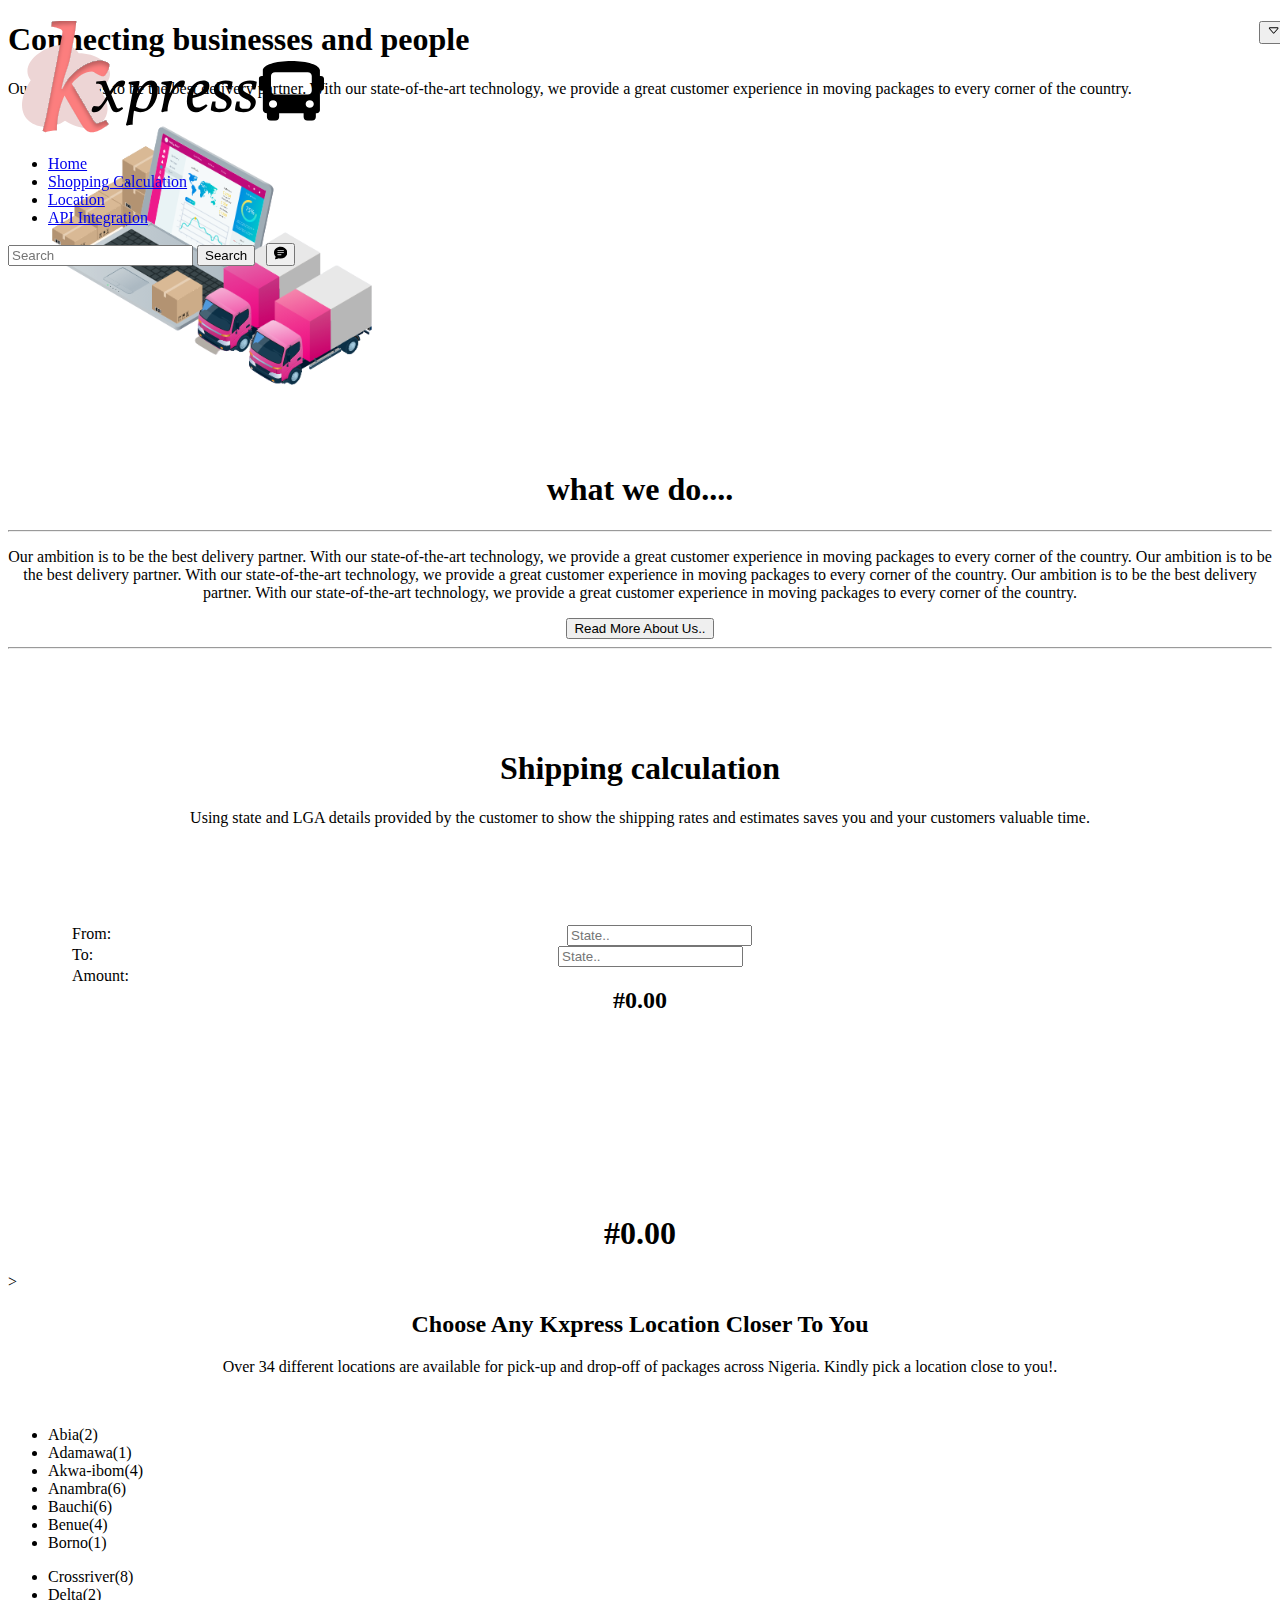
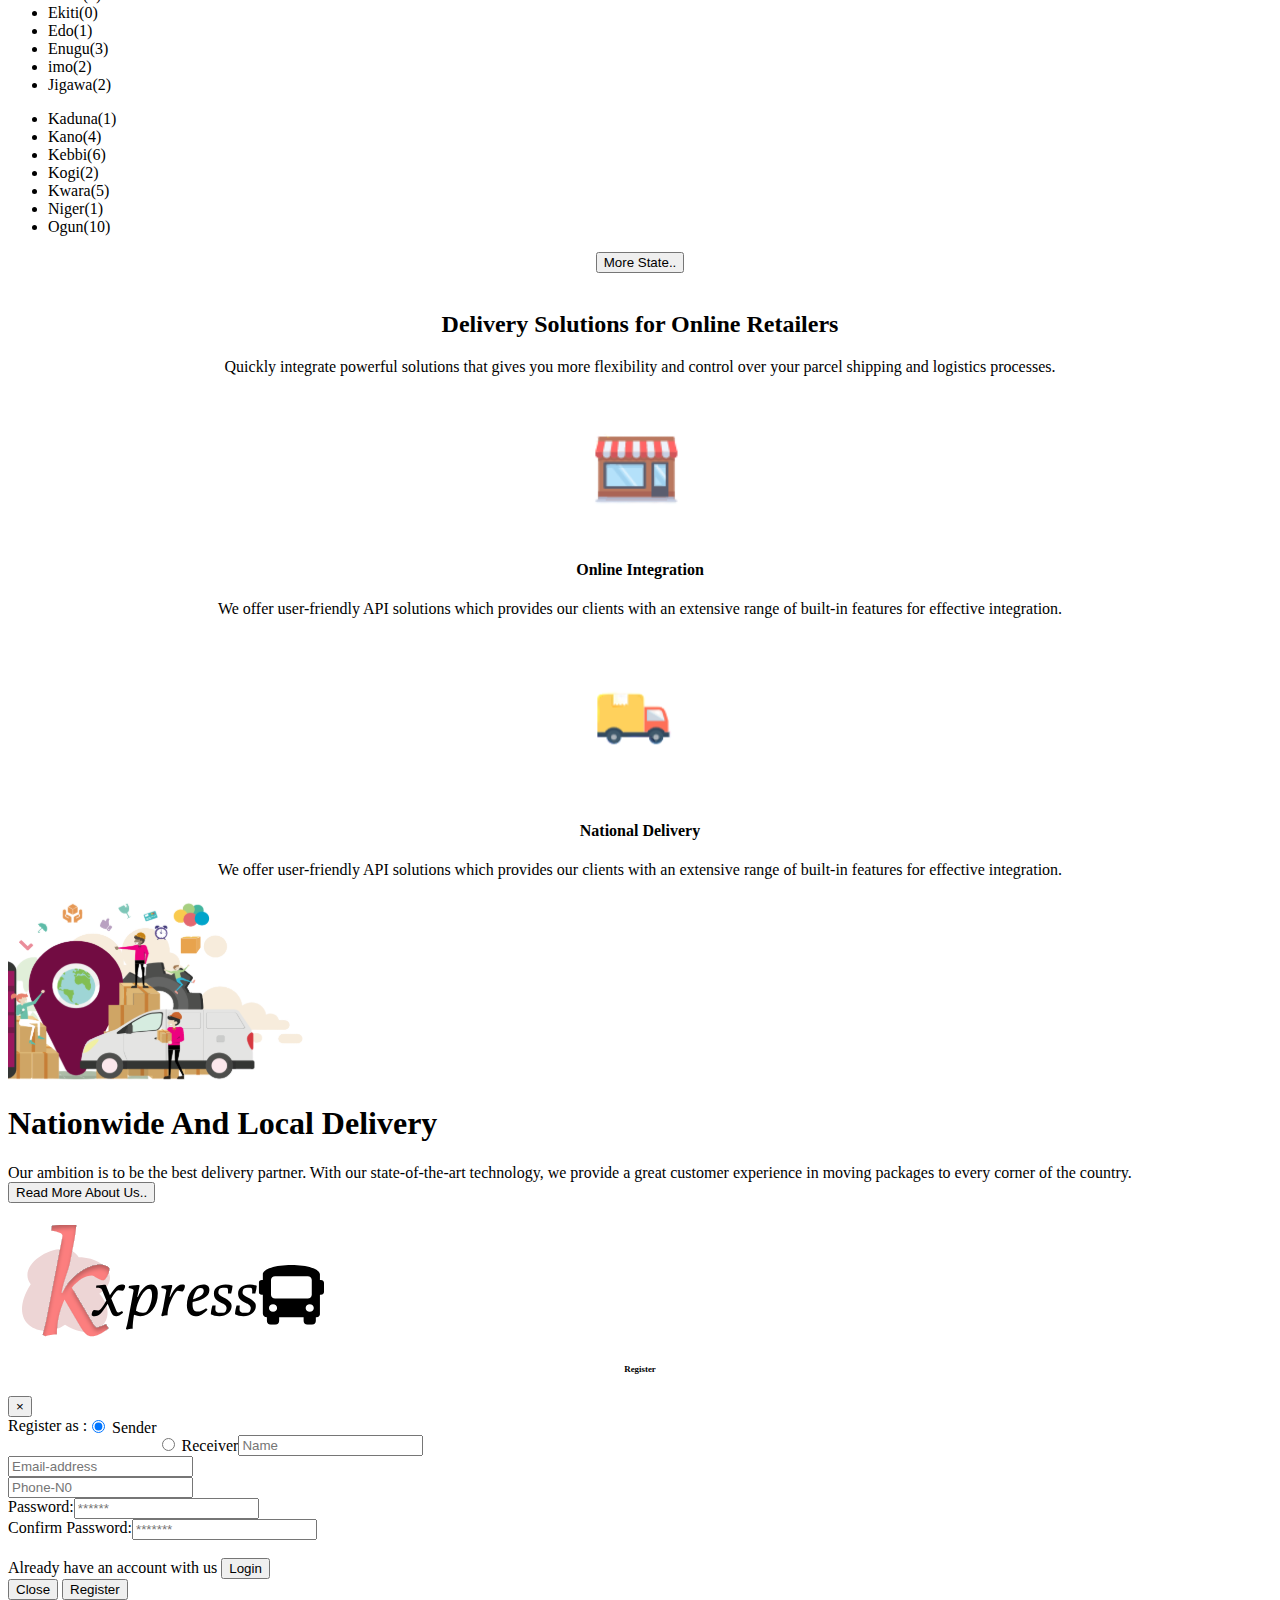
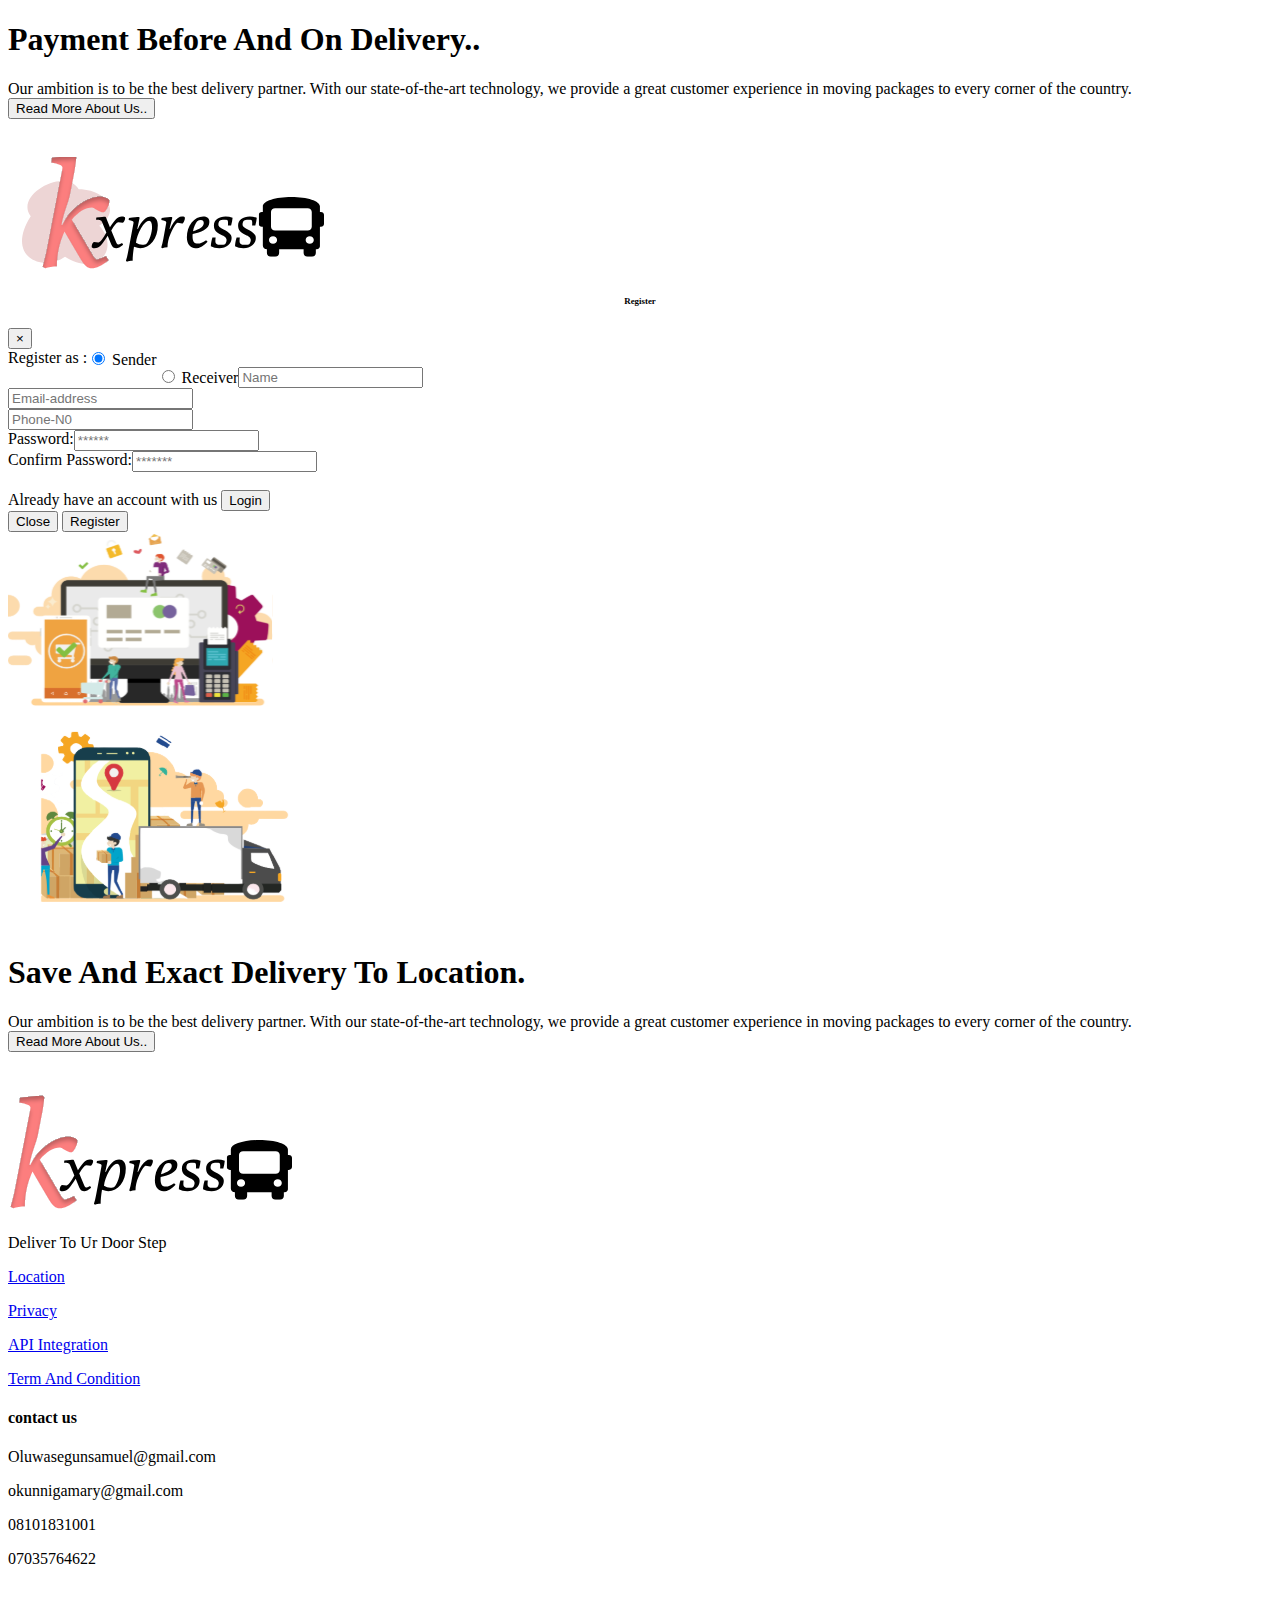
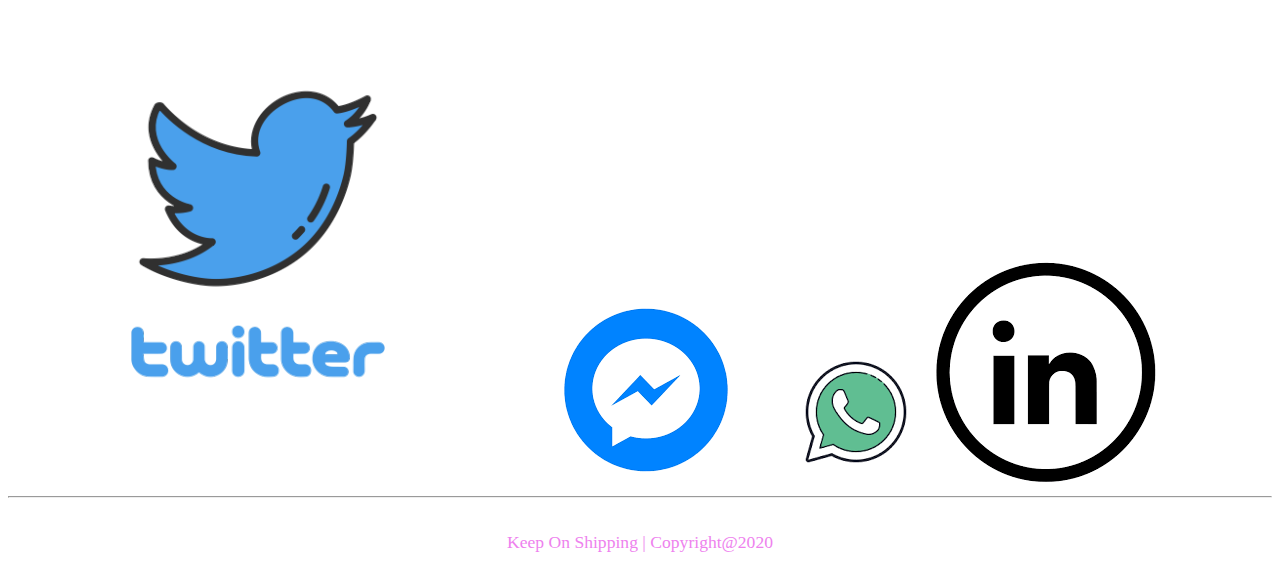
==== commit d92292e2: "wxpress" ====
--- a/index.html
+++ b/index.html
@@ -9,9 +9,9 @@
   <script src="https://code.jquery.com/jquery-3.5.1.slim.min.js" integrity="sha384-DfXdz2htPH0lsSSs5nCTpuj/zy4C+OGpamoFVy38MVBnE+IbbVYUew+OrCXaRkfj" crossorigin="anonymous"></script>
   <script src="https://cdn.jsdelivr.net/npm/bootstrap@4.5.3/dist/js/bootstrap.bundle.min.js" integrity="sha384-ho+j7jyWK8fNQe+A12Hb8AhRq26LrZ/JpcUGGOn+Y7RsweNrtN/tE3MoK7ZeZDyx" crossorigin="anonymous"></script>
  
-<link rel="stylesheet" href="/css/index.css"/>
-
-<script type="text/javascript" src="/wxpress/js/index.js">
+<link rel="stylesheet" href="../wxpress/css/index.css"/>
+
+<script type="text/javascript" src="/js/index.js">
 
 </script>
 
@@ -41,10 +41,10 @@
           <a class="nav-link  text-danger" href="#calculation">Shopping Calculation</a>
         </li>
         <li class="nav-item">
-          <a class="nav-link  text-danger" href="../wxpress/location.html">Location</a>
+          <a class="nav-link  text-danger" href="/location.html">Location</a>
         </li>
         <li class="nav-item">
-          <a class="nav-link  text-danger" href="../wxpress/integration.html">API Integration</a>
+          <a class="nav-link  text-danger" href="/integration.html">API Integration</a>
         </li>
         
       </ul>
@@ -80,7 +80,7 @@
       Our ambition is to be the best delivery partner. With our state-of-the-art technology, we provide a great customer experience in moving packages to every corner of the country.
       Our ambition is to be the best delivery partner. With our state-of-the-art technology, we provide a great customer experience in moving packages to every corner of the country.
     </p>
-    <a href="../wxpress/privacy.html">
+    <a href="/privacy.html">
     <button class="btn btn-outline-danger my-2 my-sm-0 xxz"   type="submit">Read More About Us..</button>
   </a>
     <hr/>
@@ -97,13 +97,30 @@
   <div class="row">
     <div class="col-sm">
       <div class="cal">
-
+        <form style="padding: 4rem;">
+          <div class="form-group">
+            
+      
+            <label for="exampleFormControlInput1" style="float:left;">From:</label>
+            <input type="email" class="form-control" id="exampleFormControlInput1" placeholder="State.."/><br/>
+            
+            <label for="exampleFormControlInput1" style="float:left;">To:</label>
+            <input type="email" class="form-control" id="exampleFormControlInput1" placeholder="State.."/><br/>
+            <label for="exampleFormControlInput1" style="float:left;">Amount:</label>
+            <h2>#0.00</h2>
+      
+            
+            
+          </div>
+      </form>
       </div>
 
     </div>
     <div class="col-sm">
       <div class="calx">
-
+        <center>
+          <h1 style="padding-top:6rem;">#0.00</h1>
+        </center>
       </div>
     </div>
   </div></center>>
@@ -151,7 +168,7 @@
     </div>
   </div>
   <center>
-    <a href="../wxpress/location.html">
+    <a href="/location.html">
   <button class="btn btn-outline-secondary my-2 my-sm-0"   type="submit">More State..</button>
 </a>
 </center>
@@ -253,7 +270,7 @@
             <input type="email" class="form-control" id="exampleFormControlInput1" placeholder="*******"/><br/>
              <br/>
              <label>Already have an account with us</label>
-             <a href="../wxpress/login.html">
+             <a href="/login.html">
              <button type="button" class="btn btn-outline-danger my-2 my-sm-0">Login</button>
              </a>
             
@@ -265,7 +282,7 @@
       </div>
       <div class="modal-footer">
         <button type="button" class="btn btn-outline-secondary my-2 my-sm-0" data-dismiss="modal">Close</button>
-        <a href="../wxpress/login.html">
+        <a href="/login.html">
         <button type="button" class="btn btn-outline-danger my-2 my-sm-0">Register</button>
         </a>
       </div>
@@ -333,7 +350,7 @@
             <input type="email" class="form-control" id="exampleFormControlInput1" placeholder="*******"/><br/>
              <br/>
              <label>Already have an account with us</label>
-             <a href="../wxpress/login.html">
+             <a href="/login.html">
              <button type="button" class="btn btn-outline-danger my-2 my-sm-0">Login</button>
              </a>
             
@@ -344,7 +361,7 @@
       </div>
       <div class="modal-footer">
         <button type="button" class="btn btn-outline-secondary my-2 my-sm-0" data-dismiss="modal">Close</button>
-        <a href="../wxpress//login.html">
+        <a href="/login.html">
         <button type="button" class="btn btn-outline-danger my-2 my-sm-0">Register</button>
         </a>
       </div>
@@ -387,10 +404,10 @@
 
     </div>
     <div class="col-sm">
-      <a href="../wxpress/location.html" > <p>Location</p></a>
-      <a href="../wxpress/privacy.html" ><p>Privacy</p></a>
-      <a href="../wxpress/integration.html" ><p>API Integration</p></a>
-      <a href="../wxpress/condition.html" > <p>Term And Condition</p></a>
+      <a href="/location.html" > <p>Location</p></a>
+      <a href="/privacy.html" ><p>Privacy</p></a>
+      <a href="/integration.html" ><p>API Integration</p></a>
+      <a href="/condition.html" > <p>Term And Condition</p></a>
      
     </div>
     <div class="col-sm">
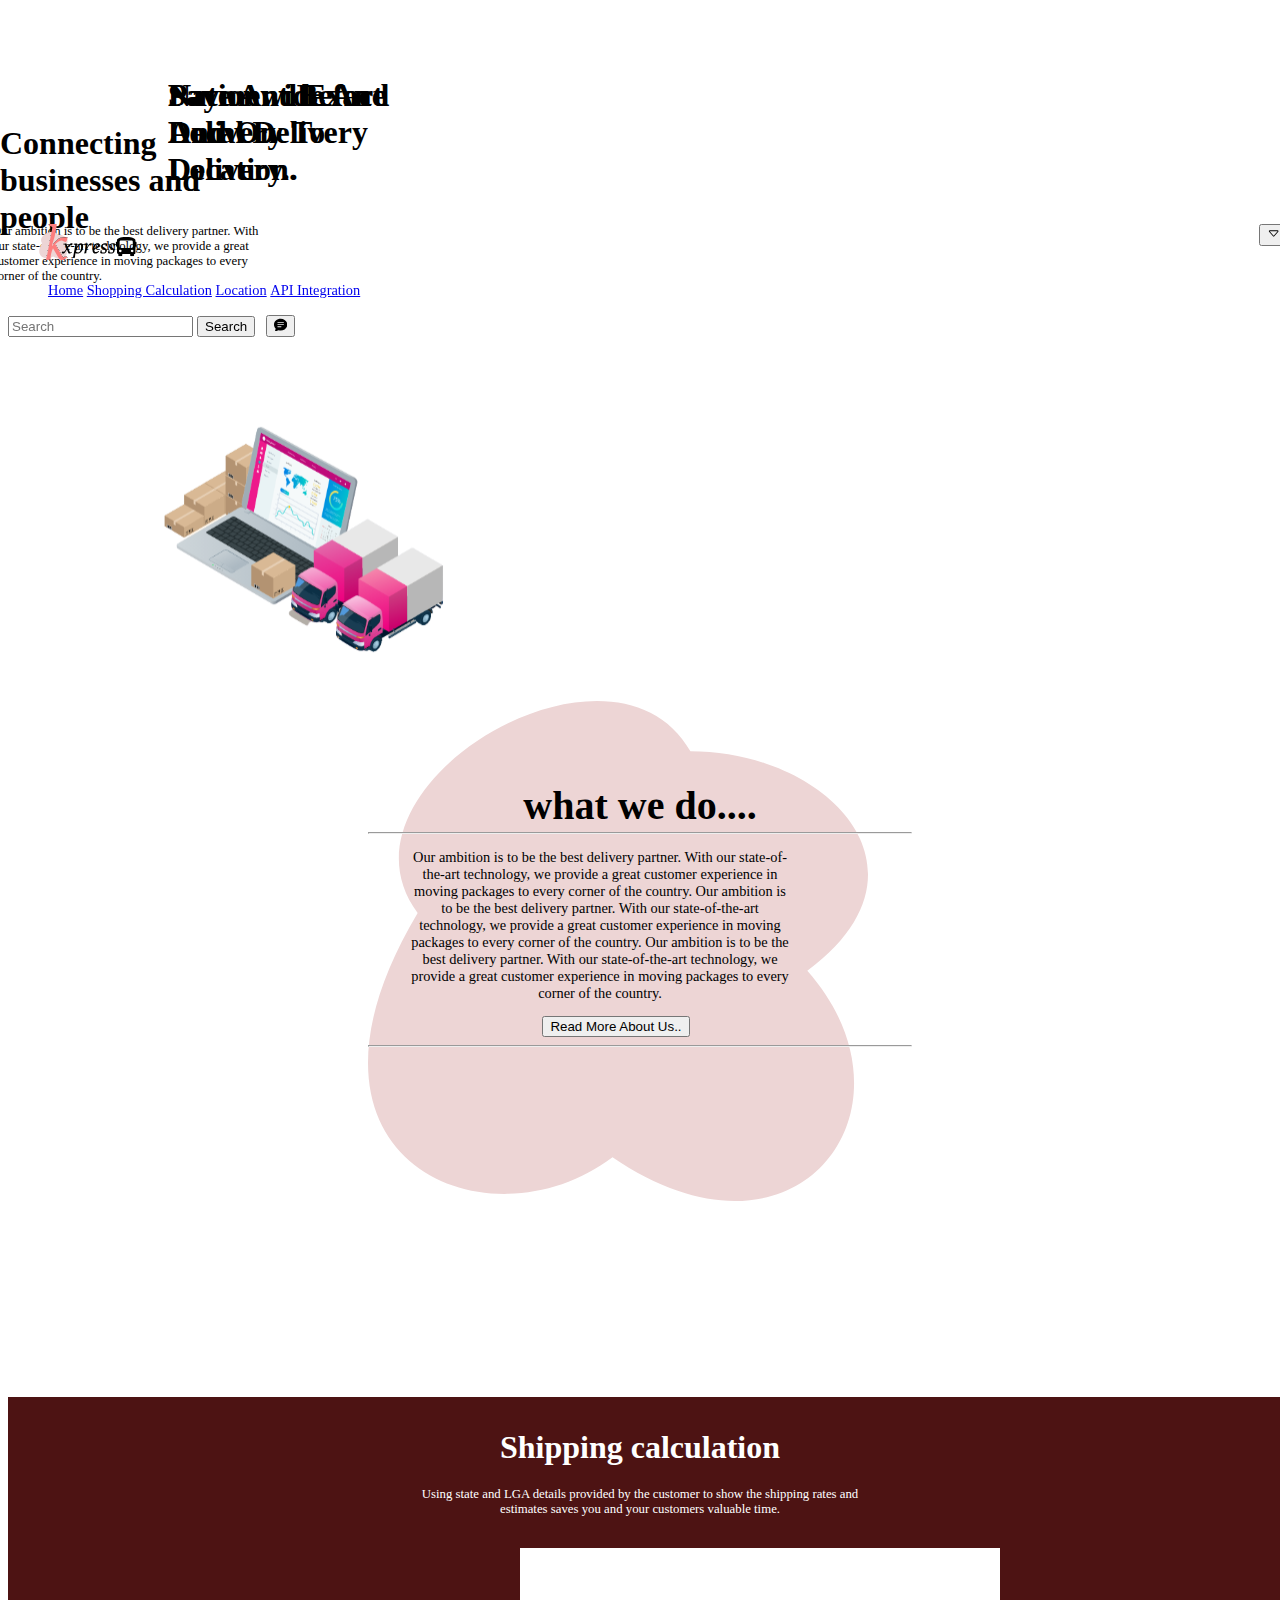
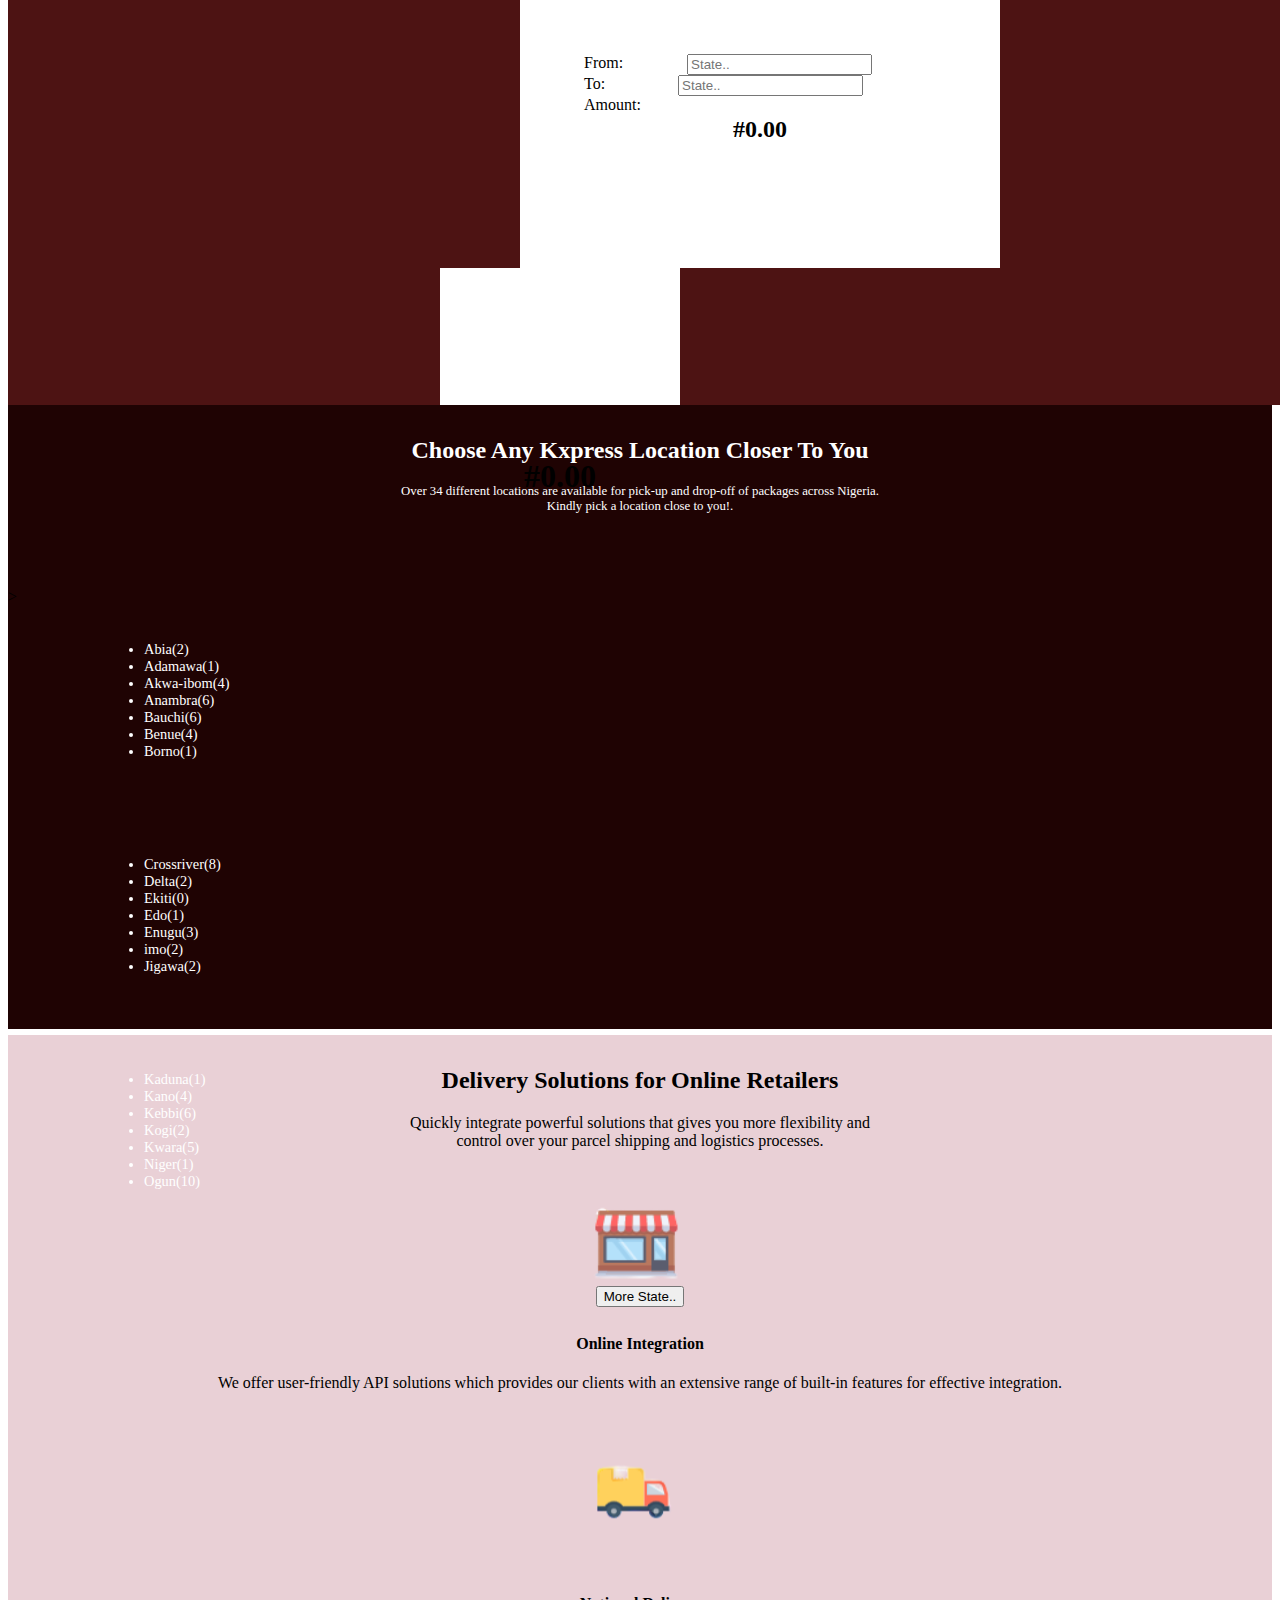
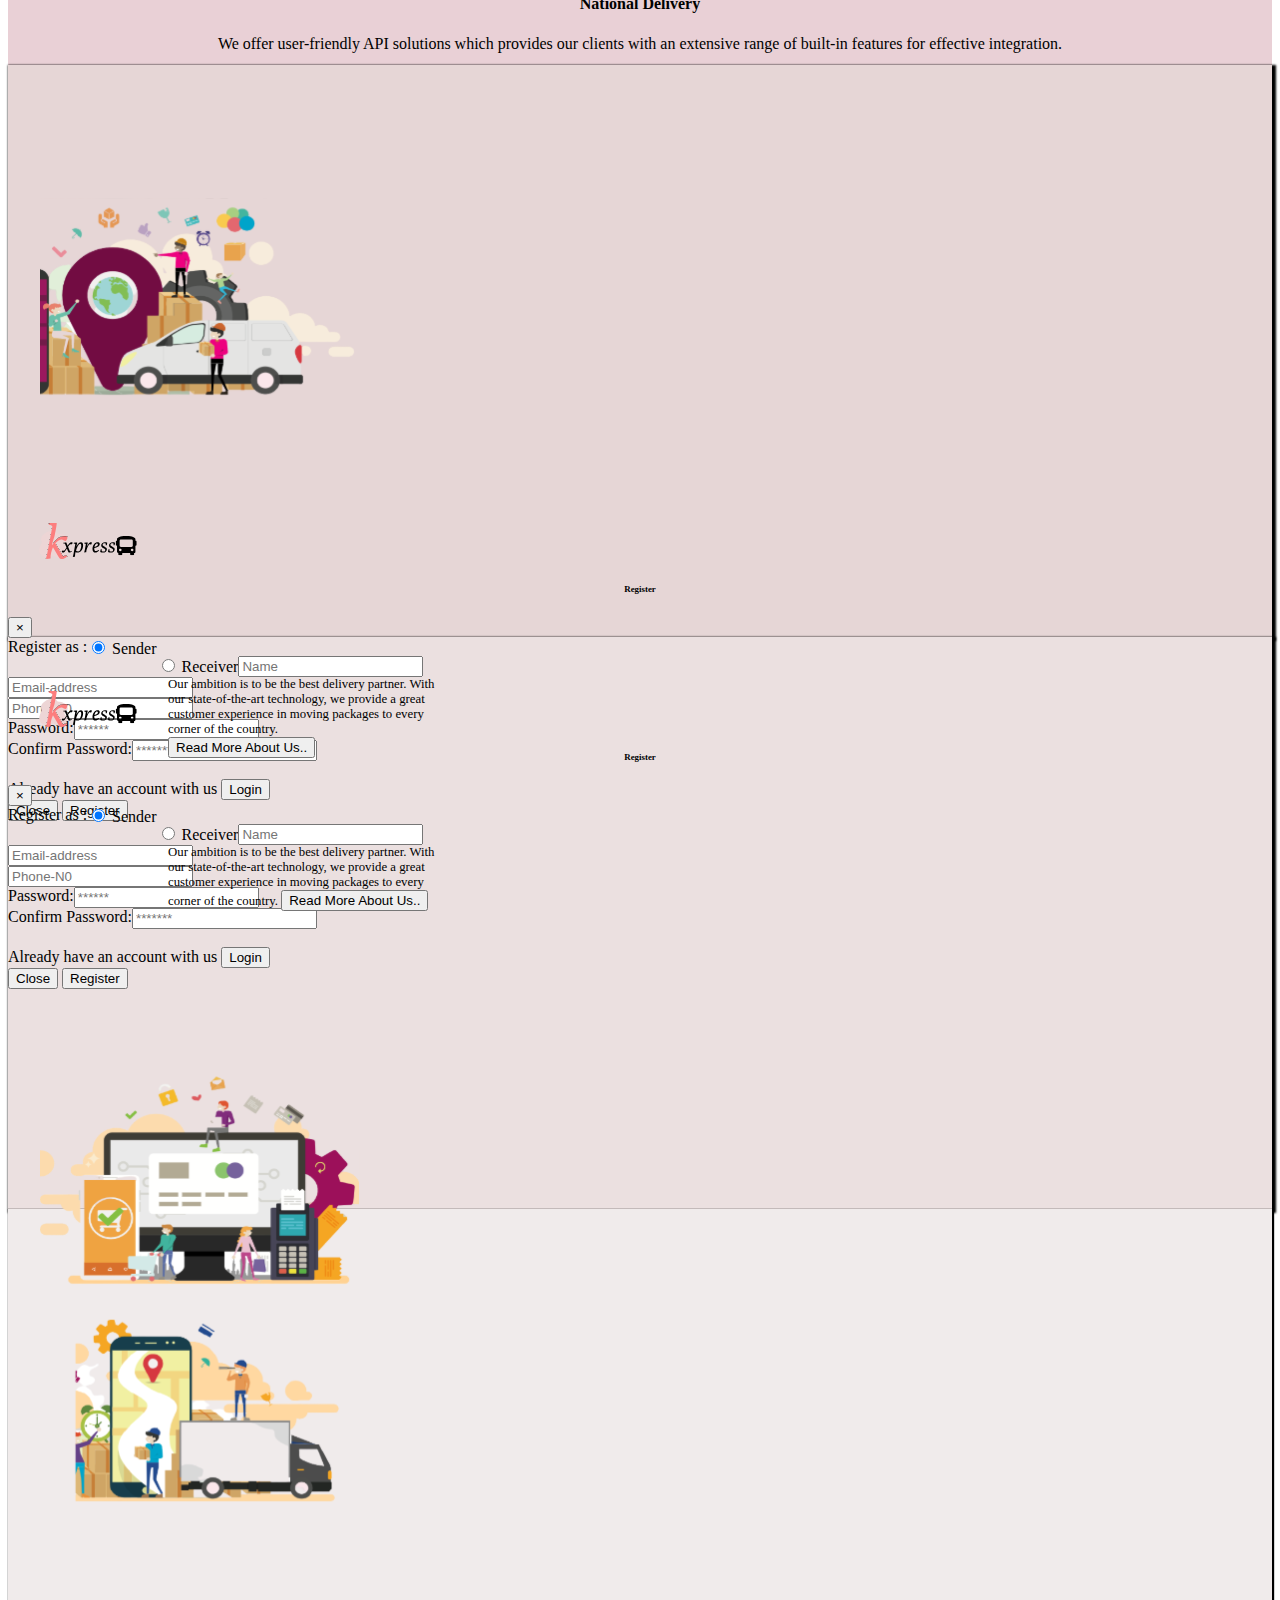
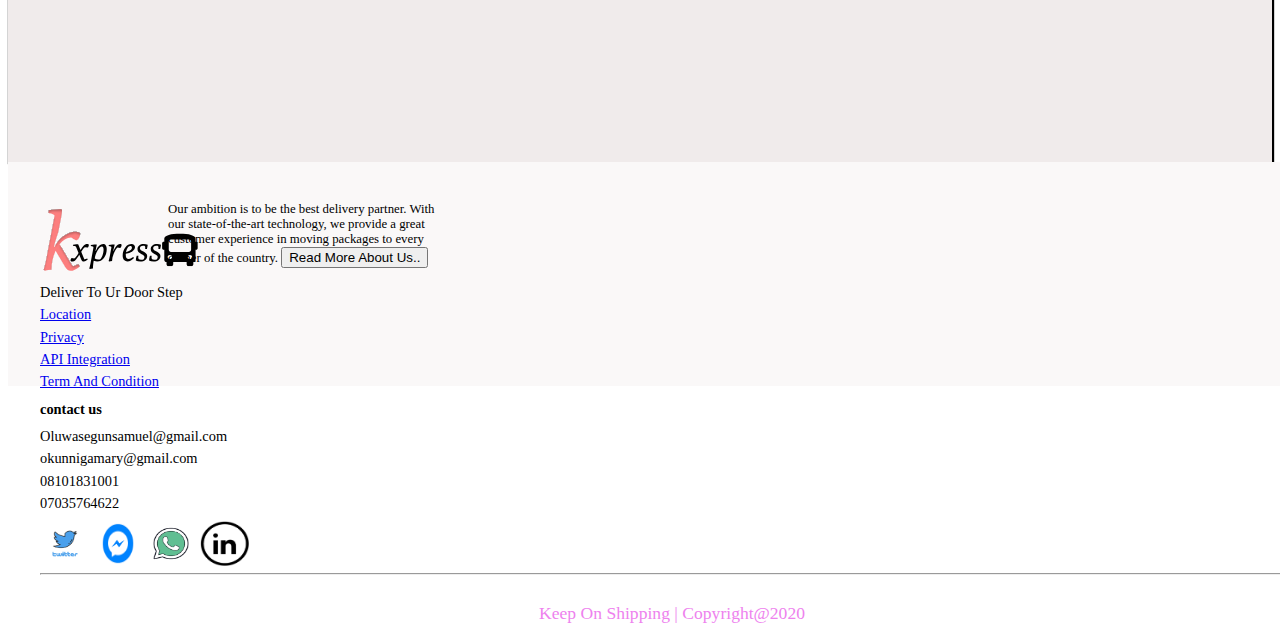
==== commit b3150d3c: "wxpress" ====
--- a/index.html
+++ b/index.html
@@ -9,7 +9,7 @@
   <script src="https://code.jquery.com/jquery-3.5.1.slim.min.js" integrity="sha384-DfXdz2htPH0lsSSs5nCTpuj/zy4C+OGpamoFVy38MVBnE+IbbVYUew+OrCXaRkfj" crossorigin="anonymous"></script>
   <script src="https://cdn.jsdelivr.net/npm/bootstrap@4.5.3/dist/js/bootstrap.bundle.min.js" integrity="sha384-ho+j7jyWK8fNQe+A12Hb8AhRq26LrZ/JpcUGGOn+Y7RsweNrtN/tE3MoK7ZeZDyx" crossorigin="anonymous"></script>
  
-<link rel="stylesheet" href="../wxpress/css/index.css"/>
+<link rel="stylesheet" href="/css/index.css"/>
 
 <script type="text/javascript" src="/js/index.js">
 
--- a/css/index.css
+++ b/css/index.css
@@ -0,0 +1,976 @@
+html{
+	overflow-x: hidden;
+	overflow-y: scroll;
+}
+nav{
+	position: fixed;
+}
+
+h1.connect{
+position: relative;
+width: 18rem;
+height: 6rem;
+justify-content: center;
+align-items: center;
+top: 6.2rem;
+font-size: 2rem;
+left: -10rem;
+animation-name: slidein;
+animation-duration: 2s;
+animation-fill-mode: forwards;
+animation-timing-function:cubic-bezier(.2, .2, .2, 1.5) ;
+}
+h1.connectx{
+	position: absolute;
+	width: 18rem;
+	height: 6rem;
+	justify-content: center;
+	align-items: center;
+	top: -3rem;
+	font-size: 1.9rem;
+}	
+
+@keyframes slidein{
+    from{left: -40rem;}
+    to{left: 0.1rem;}
+}
+
+
+p.ambition{
+	position: relative;
+	margin-top:8rem;
+	width: 17rem;
+	font-size: 0.8rem;
+	justify-content: center;
+	left: -10rem;
+	animation-name: slidin;
+	animation-duration: 2s;
+	animation-fill-mode: forwards;
+	animation-timing-function:cubic-bezier(.2, .2, .2, 1.5) ;
+	
+}
+p.ambitionx{
+	position: absolute;
+	margin-top:2.5rem;
+	width: 17rem;
+	font-size: 0.8rem;
+	justify-content: center;
+	text-align: left;
+}
+@keyframes slidin{
+    from{left: -40rem;}
+    to{left: 0.1rem;}
+}
+img.build{
+	width:24rem;
+	margin-top: 2rem;
+	margin-left:-1.6rem;
+}
+li.nav-item{
+	font-size:1.2rem;
+}
+
+
+
+div.ellipse{
+	
+	justify-content: center;
+	align-items: center;
+	
+	height: 43rem;
+	width: 100%;
+	background-image: none;
+	background-repeat:no-repeat;
+	
+	animation: changedb 5s ease-in-out infinite forwards;
+
+	
+	
+
+}
+@keyframes changed{
+    10%{background-image: url(../image/Ellipse1.svg);}
+	20%{background-image: url(../image/Ellipse2.svg);}
+	30%{background-image: url(../image/Ellipse3.svg);}
+	40%{background-image: url(../image/Ellipse4.svg);}
+	50%{background-image: url(../image/Ellipse3.svg);}
+	60%{background-image: url(../image/Ellipse2.svg);}
+	70%{background-image: url(../image/Ellipse1.svg);}
+	
+
+
+}
+h1.whatwe{
+	height: 1rem;
+	text-align:center;
+	font-size: 2.5rem;
+	animation: changep 5s ease-in-out infinite forwards;
+}
+@keyframes changep{
+    10%{font-size: 1.4rem;}
+	20%{font-size: 1.3rem;}
+	30%{font-size: 1.2rem;}
+	40%{font-size: 1.1rem;}
+	50%{font-size: 1.2rem;}
+	60%{font-size: 1.3rem;}
+	70%{font-size: 1.4rem;}
+}
+p.wedo{
+	width:15rem ;
+	font-size:1.2rem ;
+	text-align: center;
+}
+div.calculation{
+	background-color: rgb(77, 19, 19);
+	width: 100%;
+	height:70rem;
+	margin-top:19rem;
+	
+	padding-right: 1.5rem;
+}
+h2.ship{
+
+	padding-top: 3rem;
+	color:white;
+	text-align: center;
+}
+h1.ship{
+
+	padding-top: 3rem;
+	color:white;
+	text-align: center;
+}
+p.lga{
+	color:white;
+	text-align: center;
+	width: 16rem;
+	font-family: "luna"
+}
+div.cal{
+	background-color: white;
+	justify-content: center;
+	align-content: center;
+	width:100%;
+	height: 26rem;
+	align-self: center;
+	text-align: center;
+}
+div.calx{
+	margin-top: 3rem;
+	background-color: white;
+	width:100%;
+	height: 20rem;
+	justify-content: center;
+	align-content: center;
+	align-self: center;
+	
+}
+div.state{
+	background-color: rgb(31, 3, 3);
+	width: 100%;
+	height:75rem;
+	margin-top: 0rem;
+}
+div ul.listedstate{
+	margin: 3rem;
+	
+}
+div ul li{
+	color: white;
+}
+h2.shipx{
+
+	padding-top: 3rem;
+	color:black;
+	text-align: center;
+}
+p.lgax{
+	color:black;
+	text-align: center;
+	width: 16rem;
+	font-family: "luna"
+}
+div.bgdeliver{
+	margin-top: -2rem;
+	height:125vh;
+	width: 100%;
+	background-color: rgb(233, 208, 214);;
+}
+div.nation{
+	padding-top: 0.8rem;
+	height: 95vh;
+	width: 100%;
+	background-color:rgb(230, 214, 214);
+	box-shadow: 2px 2px 2px 2px black;
+	
+}
+div.nationx{
+	display: none;
+	
+}
+div.nationxx{
+	padding-top: 0.8rem;
+	height: 95vh;
+	width: 100%;
+	background-color:rgb(240, 235, 235);
+	box-shadow: 2px 2px 2px 2px black;
+	
+}
+img.buid{
+	text-align: center;
+	justify-content: center;
+	margin-top: 1rem;
+	height: 25rem;
+	width: 20rem;
+}
+img.icon{
+	width: 10rem;
+	height: 3.1rem;
+}
+img.iconfoot{
+	width: 10rem;
+	height: 5rem;
+}
+
+div.footer{
+	height: 10rem;
+	width: 100%;
+	background-color: rgb(250, 248, 248);
+	padding: 2rem;
+	line-height: 0.7rem;
+	font-size: 0.8rem;
+}
+.iconicon{
+	width: 3.1rem;
+	height: 2.8rem;
+}
+div.modal{
+	overflow-y: hidden;
+}
+
+
+
+
+
+
+
+
+
+@media (max-width:330px) { 
+	html{
+		overflow-x: hidden;
+	}
+	nav{
+		position: fixed;
+	}
+	
+	h1.connect{
+	position: relative;
+	width: 18rem;
+	height: 6rem;
+	justify-content: center;
+	align-items: center;
+	top: 6.2rem;
+	font-size: 2rem;
+	left: -10rem;
+	animation-name: slidein;
+	animation-duration: 2s;
+	animation-fill-mode: forwards;
+	animation-timing-function:cubic-bezier(.2, .2, .2, 1.5) ;
+	}
+	h1.connectx{
+		position: absolute;
+		width: 18rem;
+		height: 6rem;
+		justify-content: center;
+		align-items: center;
+		top: -3rem;
+		font-size: 1.9rem;
+	
+	}	
+	
+	@keyframes slidein{
+		from{left: -40rem;}
+		to{left: 0.1rem;}
+	}
+	
+	
+	p.ambition{
+		position: relative;
+		margin-top:8rem;
+		width: 15rem;
+		font-size: 0.8rem;
+		justify-content: center;
+		left: -10rem;
+		animation-name: slidin;
+		animation-duration: 2s;
+		animation-fill-mode: forwards;
+		animation-timing-function:cubic-bezier(.2, .2, .2, 1.5) ;
+		
+	}
+	p.ambitionx{
+		position: absolute;
+		margin-top:2.5rem;
+		width: 15.5rem;
+		font-size: 0.8rem;
+		justify-content: center;
+		text-align: left;
+	}
+	@keyframes slidin{
+		from{left: -40rem;}
+		to{left: 0.1rem;}
+	}
+	img.build{
+		width:18rem;
+		margin-top: 2rem;
+		margin-left:-1.6rem;
+	}
+	li.nav-item{
+		font-size:1.2rem;
+	}
+	
+	
+	
+	div.ellipse{
+		
+		justify-content: center;
+		align-items: center;
+		
+		height: 43rem;
+		width: 100%;
+		background-image: none;
+		background-repeat:no-repeat;
+		
+		animation: changedb 5s ease-in-out infinite forwards;
+	
+		
+		
+	
+	}
+	@keyframes changed{
+		10%{background-image: url(../image/Ellipse1.svg);}
+		20%{background-image: url(../image/Ellipse2.svg);}
+		30%{background-image: url(../image/Ellipse3.svg);}
+		40%{background-image: url(../image/Ellipse4.svg);}
+		50%{background-image: url(../image/Ellipse3.svg);}
+		60%{background-image: url(../image/Ellipse2.svg);}
+		70%{background-image: url(../image/Ellipse1.svg);}
+		
+	
+	
+	}
+	h1.whatwe{
+		height: 1rem;
+		text-align:center;
+		font-size: 2.5rem;
+		animation: changep 5s ease-in-out infinite forwards;
+	}
+	@keyframes changep{
+		10%{font-size: 1.4rem;}
+		20%{font-size: 1.3rem;}
+		30%{font-size: 1.2rem;}
+		40%{font-size: 1.1rem;}
+		50%{font-size: 1.2rem;}
+		60%{font-size: 1.3rem;}
+		70%{font-size: 1.4rem;}
+	}
+	p.wedo{
+		width:15rem ;
+		font-size:1.0rem ;
+		text-align: center;
+		justify-content: center;
+	}
+	div.calculation{
+		background-color: rgb(77, 19, 19);
+		width: 100%;
+		height:70rem;
+		margin-top:19rem;
+		
+		padding-right: 1.5rem;
+	}
+	h2.ship{
+	
+		padding-top: 3rem;
+		color:white;
+		text-align: center;
+	}
+	h1.ship{
+	
+		padding-top: 3rem;
+		color:white;
+		text-align: center;
+	}
+	p.lga{
+		color:white;
+		text-align: center;
+		width: 16rem;
+		font-family: "luna"
+	}
+	div.cal{
+		background-color: white;
+		justify-content: center;
+		align-content: center;
+		width:100%;
+		height: 26rem;
+		align-self: center;
+		text-align: center;
+	}
+	div.calx{
+		margin-top: 3rem;
+		background-color: white;
+		width:100%;
+		height: 20rem;
+		justify-content: center;
+		align-content: center;
+		align-self: center;
+		
+	}
+	div.state{
+		background-color: rgb(31, 3, 3);
+		width: 100%;
+		height:75rem;
+		margin-top: 0rem;
+	}
+	div ul.listedstate{
+		margin: 3rem;
+		
+	}
+	div ul li{
+		color: white;
+	}
+	h2.shipx{
+	
+		padding-top: 3rem;
+		color:black;
+		text-align: center;
+	}
+	p.lgax{
+		color:black;
+		text-align: center;
+		width: 16rem;
+		font-family: "luna"
+	}
+	div.bgdeliver{
+		margin-top: -2rem;
+		height:160vh;
+		width: 100%;
+		background-color: rgb(233, 208, 214);;
+	}
+	div.nation{
+		padding-top: 2rem;
+		height: 120vh;
+		width: 100%;
+		background-color:rgb(230, 214, 214);
+		box-shadow: 2px 2px 2px 2px black;
+		
+	}
+	div.nationx{
+		display: none;
+		
+	}
+	div.nationxx{
+		padding-top: 2rem;
+		height: 120vh;
+		width: 100%;
+		background-color:rgb(240, 235, 235);
+		box-shadow: 2px 2px 2px 2px black;
+		
+	}
+	img.buid{
+		text-align: center;
+		justify-content: center;
+		margin-top: 1rem;
+		height: 25rem;
+		width: 18rem;
+	}
+	img.icon{
+		width: 10rem;
+		height: 2.8rem;
+	}
+	img.iconfoot{
+		width: 10rem;
+		height: 5rem;
+	}
+	
+	div.footer{
+		height: 10rem;
+		width: 100%;
+		background-color: rgb(250, 248, 248);
+		padding: 2rem;
+		line-height: 0.7rem;
+	}
+	.iconicon{
+		width: 3.1rem;
+		height: 2.8rem;
+	}
+	div.modal{
+		overflow-y: hidden;
+	}
+	
+
+}
+
+
+
+
+
+
+@media (min-width: 600px) {  
+	nav{
+		position: fixed;
+	}
+	h1.connect{
+		position: absolute;
+		width: 14rem;
+		height: 6rem;
+		margin-left:10rem;
+		top: 6.5rem;
+		font-size: 2rem;
+		
+		}
+		li.nav-item{
+			display:none;
+		}
+		h1.connectx{
+			position: absolute;
+			width: 14rem;
+			height: 6rem;
+			margin-left:10rem;
+			top: 3.5rem;
+			font-size: 2.2rem;
+			
+		}
+		p.ambition{
+			margin-top:14rem;
+			width: 17rem;
+			font-size: 1.2rem;
+			margin-left:9rem;
+		}
+		p.ambitionx{
+			margin-top:11rem;
+			width: 17rem;
+			font-size: 1.2rem;
+			margin-left:10rem;
+		}
+		img.build{
+			width: 22rem;
+			height: 20rem;
+			position: relative;
+			right: -9rem;
+			margin-top: 5rem;
+			animation-name: slidei;
+			animation-duration: 2s;
+			animation-fill-mode: forwards;
+			animation-timing-function:cubic-bezier(.6, .6, .6, 1.5) ;
+		}
+		
+		@keyframes slidei{
+			from{right: -40rem;}
+			to{right: -8rem;}
+		}
+		
+		div.ellipse{
+			
+			justify-content: center;
+			align-items: center;
+			height: 33rem;
+			width: 34rem;
+			background-image: url(../image/Ellipse1.svg);
+			background-repeat:no-repeat;
+			animation: changedb 5s ease-in-out infinite forwards;
+		
+			
+			
+		
+		}
+		@keyframes changedb{
+			10%{background-image: url(../image/Ellipse1.svg);}
+			20%{background-image: url(../image/Ellipse2.svg);}
+			30%{background-image: url(../image/Ellipse3.svg);}
+			40%{background-image: url(../image/Ellipse4.svg);}
+			50%{background-image: url(../image/Ellipse3.svg);}
+			60%{background-image: url(../image/Ellipse2.svg);}
+			70%{background-image: url(../image/Ellipse1.svg);}
+			
+		
+		
+		}
+		h1.whatwe{
+			height: 1.5rem;
+			text-align: center;
+			font-size: 2.5rem;
+			animation: changep 5s ease-in-out infinite forwards;
+		}
+		@keyframes changep{
+			10%{font-size: 1.4rem;}
+			20%{font-size: 1.3rem;}
+			30%{font-size: 1.2rem;}
+			40%{font-size: 1.1rem;}
+			50%{font-size: 1.2rem;}
+			60%{font-size: 1.3rem;}
+			70%{font-size: 1.4rem;}
+			
+		
+		
+		}
+		p.wedo{
+			width:26rem ;
+			margin-right: 5rem;
+			font-size: 1.3rem;
+		}
+		button.xxz{
+			margin-left:-3rem;
+		}
+		div.calculation{
+			background-color: rgb(77, 19, 19);
+			width: 100%;
+			height:38rem;
+			margin-top: 6rem;
+		}
+		h2.ship{
+			margin-top: 3rem;
+			padding-top: 2rem;
+			color:white;
+			text-align: center;
+		}
+		h1.ship{
+			margin-top: 3rem;
+			padding-top: 2rem;
+			color:white;
+			text-align: center;
+		}
+		p.lga{
+			color:white;
+			text-align: center;
+			width: 30rem;
+			font-size: 1.2rem;
+		}
+		div.cal{
+			background-color: white;
+			width:30rem;
+			height: 20rem;
+		    margin-left:7rem;
+		}
+		div.calx{
+		display: none;
+		}
+		div.state{
+			background-color: rgb(31, 3, 3);
+			width: 100%;
+			height:69rem;
+			margin-top: -3rem;
+		}
+		div ul.listedstate{
+			margin: 6rem;
+			font-size: 1.1rem;
+			
+		}
+		div ul li{
+			color: white;
+		}
+		h2.shipx{
+			padding-top: 2rem;
+			color:black;
+			text-align: center;
+		}
+		p.lgax{
+			color:black;
+			text-align: center;
+			width: 30rem;
+		}
+		div.bgdeliver{
+			margin-top: -2rem;
+			width:100%;
+			height:60vh;
+			background-color:rgb(233, 208, 214);
+		}
+		div.nation{
+		display: none;
+			
+		}
+		div.nationx{
+			display: block;
+			padding-top: 2rem;
+			height: 50vh;
+			width: 100%;
+			background-color:rgb(235, 224, 224);
+			box-shadow: 2px 2px 2px 2px black;
+			
+		}
+		div.nationxx{
+			display: none;
+			
+		}
+		img.buid{
+			margin-left: 2rem;
+			margin-top:0rem;
+			height: 25rem;
+			width: 20rem;
+		}
+		div.footer{
+			height: 10rem;
+			width: 100%;
+			background-color: rgb(250, 248, 248);
+			padding: 2rem;
+			line-height: 0.6rem;
+			font-size: 1.2rem;
+		}
+		
+		img.icon{
+			width: 10rem;
+			height: 3.2rem;
+		}
+		img.iconfoot{
+			width: 10rem;
+			height: 5rem;
+		}
+		div.modal{
+			overflow-y: hidden;
+		}
+		
+		
+		
+		
+}
+
+
+
+
+
+
+
+
+@media (min-width: 1200px) {  
+nav{
+	position: fixed;
+}
+
+h1.connect{
+position: absolute;
+width: 14rem;
+height: 6rem;
+margin-left:10rem;
+top: 6.5rem;
+font-size: 2rem;
+
+}
+li.nav-item{
+	font-size:0.9rem;
+	display: inline;
+}
+h1.connectx{
+	position: absolute;
+	width: 14rem;
+	height: 6rem;
+	margin-left:10rem;
+	top: 3.5rem;
+	font-size: 2rem;
+	
+}
+p.ambition{
+	margin-top:14rem;
+	width: 17rem;
+	font-size: 0.8rem;
+	margin-left:9rem;
+}
+p.ambitionx{
+	margin-top:11rem;
+	width: 17rem;
+	font-size: 0.8rem;
+	margin-left:10rem;
+}
+img.build{
+	position: relative;
+	right: -9rem;
+	margin-top: 5rem;
+	animation-name: slidei;
+	animation-duration: 2s;
+	animation-fill-mode: forwards;
+	animation-timing-function:cubic-bezier(.6, .6, .6, 1.5) ;
+}
+
+@keyframes slidei{
+    from{right: -40rem;}
+    to{right: -8rem;}
+}
+
+div.ellipse{
+	
+	justify-content: center;
+	align-items: center;
+	height: 33rem;
+	width: 34rem;
+	background-image: url(../image/Ellipse1.svg);
+	background-repeat:no-repeat;
+	animation: changedb 5s ease-in-out infinite forwards;
+
+	
+	
+
+}
+@keyframes changedb{
+    10%{background-image: url(../image/Ellipse1.svg);}
+	20%{background-image: url(../image/Ellipse2.svg);}
+	30%{background-image: url(../image/Ellipse3.svg);}
+	40%{background-image: url(../image/Ellipse4.svg);}
+	50%{background-image: url(../image/Ellipse3.svg);}
+	60%{background-image: url(../image/Ellipse2.svg);}
+	70%{background-image: url(../image/Ellipse1.svg);}
+	
+
+
+}
+h1.whatwe{
+	height: 1.5rem;
+	text-align: center;
+	font-size: 2.5rem;
+	animation: changep 5s ease-in-out infinite forwards;
+}
+@keyframes changep{
+    10%{font-size: 1.4rem;}
+	20%{font-size: 1.3rem;}
+	30%{font-size: 1.2rem;}
+	40%{font-size: 1.1rem;}
+	50%{font-size: 1.2rem;}
+	60%{font-size: 1.3rem;}
+	70%{font-size: 1.4rem;}
+	
+
+
+}
+p.wedo{
+	width:24rem ;
+	margin-right: 5rem;
+	font-size: 0.9rem;
+}
+button.xxz{
+	margin-left:-3rem;
+}
+div.calculation{
+	background-color: rgb(77, 19, 19);
+	width: 100%;
+	height:38rem;
+	margin-top: 6rem;
+}
+h2.ship{
+	margin-top: 3rem;
+	padding-top: 2rem;
+	color:white;
+	text-align: center;
+	
+}
+h1.ship{
+	margin-top: 3rem;
+	padding-top: 2rem;
+	color:white;
+	text-align: center;
+
+}
+p.lga{
+	color:white;
+	text-align: center;
+	width: 30rem;
+	font-size: 0.8rem;
+}
+div.cal{
+	background-color: white;
+	width:30rem;
+	height: 20rem;
+	margin-left: 15rem;
+}
+div.calx{
+	display: block;
+	background-color: white;
+	width:15rem;
+	height: 20rem;
+	margin-right: 10rem;
+	margin-top: 0rem;
+}
+div.state{
+	background-color: rgb(31, 3, 3);
+	width: 100%;
+	height:39rem;
+	margin-top: -3rem;
+}
+div ul.listedstate{
+	margin: 6rem;
+	font-size: 0.9rem;
+	
+}
+div ul li{
+	color: white;
+}
+h2.shipx{
+	padding-top: 2rem;
+	color:black;
+	text-align: center;
+}
+p.lgax{
+	color:black;
+	text-align: center;
+	width: 30rem;
+}
+div.bgdeliver{
+	margin-top: -2rem;
+	width:100%;
+	height:70vh;
+	background-color:rgb(233, 208, 214);
+}
+div.nation{
+	display: block;
+	padding-top: 2rem;
+	height: 60vh;
+	width: 100%;
+	background-color:rgb(230, 214, 214);
+	box-shadow: 2px 2px 2px 2px black;
+	
+}
+div.nationx{
+	display: grid;
+	padding-top: 2rem;
+	height: 60vh;
+	width: 100%;
+	background-color:rgb(235, 224, 224);
+	box-shadow: 2px 2px 2px 2px black;
+	
+}
+div.nationxx{
+	display: block;
+	padding-top:2 rem;
+	height: 60vh;
+	width: 100%;
+	background-color:rgb(240, 235, 235);
+	box-shadow: 1px 1px 1px 1px black;
+	
+}
+img.buid{
+	margin-left: 2rem;
+	margin-top:0rem;
+	height: 25rem;
+	width: 20rem;
+}
+div.footer{
+	height: 10rem;
+	width: 100%;
+	background-color: rgb(250, 248, 248);
+	padding: 2rem;
+	line-height: 0.5rem;
+	font-size: 0.9rem;
+}
+
+img.icon{
+	width: 10rem;
+	height: 2.3rem;
+}
+img.iconfoot{
+	width: 10rem;
+	height: 5rem;
+}
+div.modal{
+	overflow-y:none;
+}
+
+
+
+
+}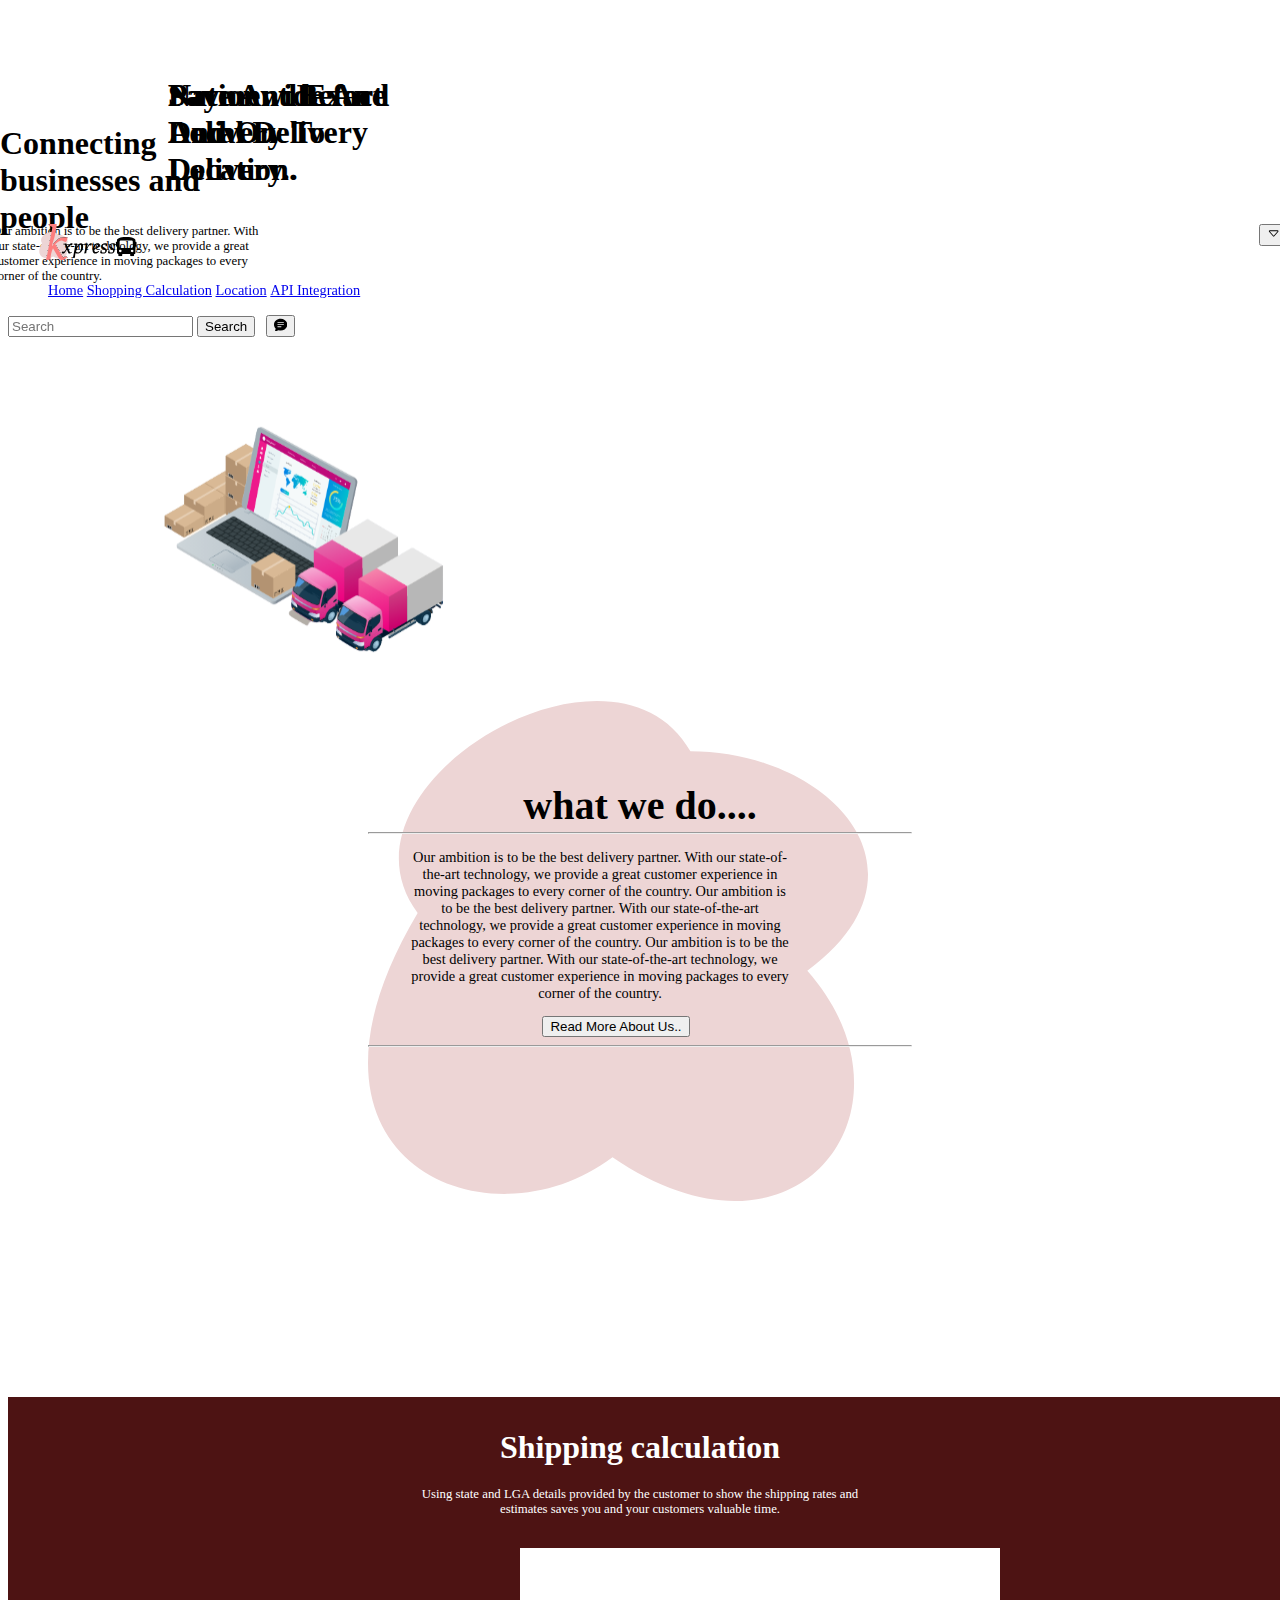
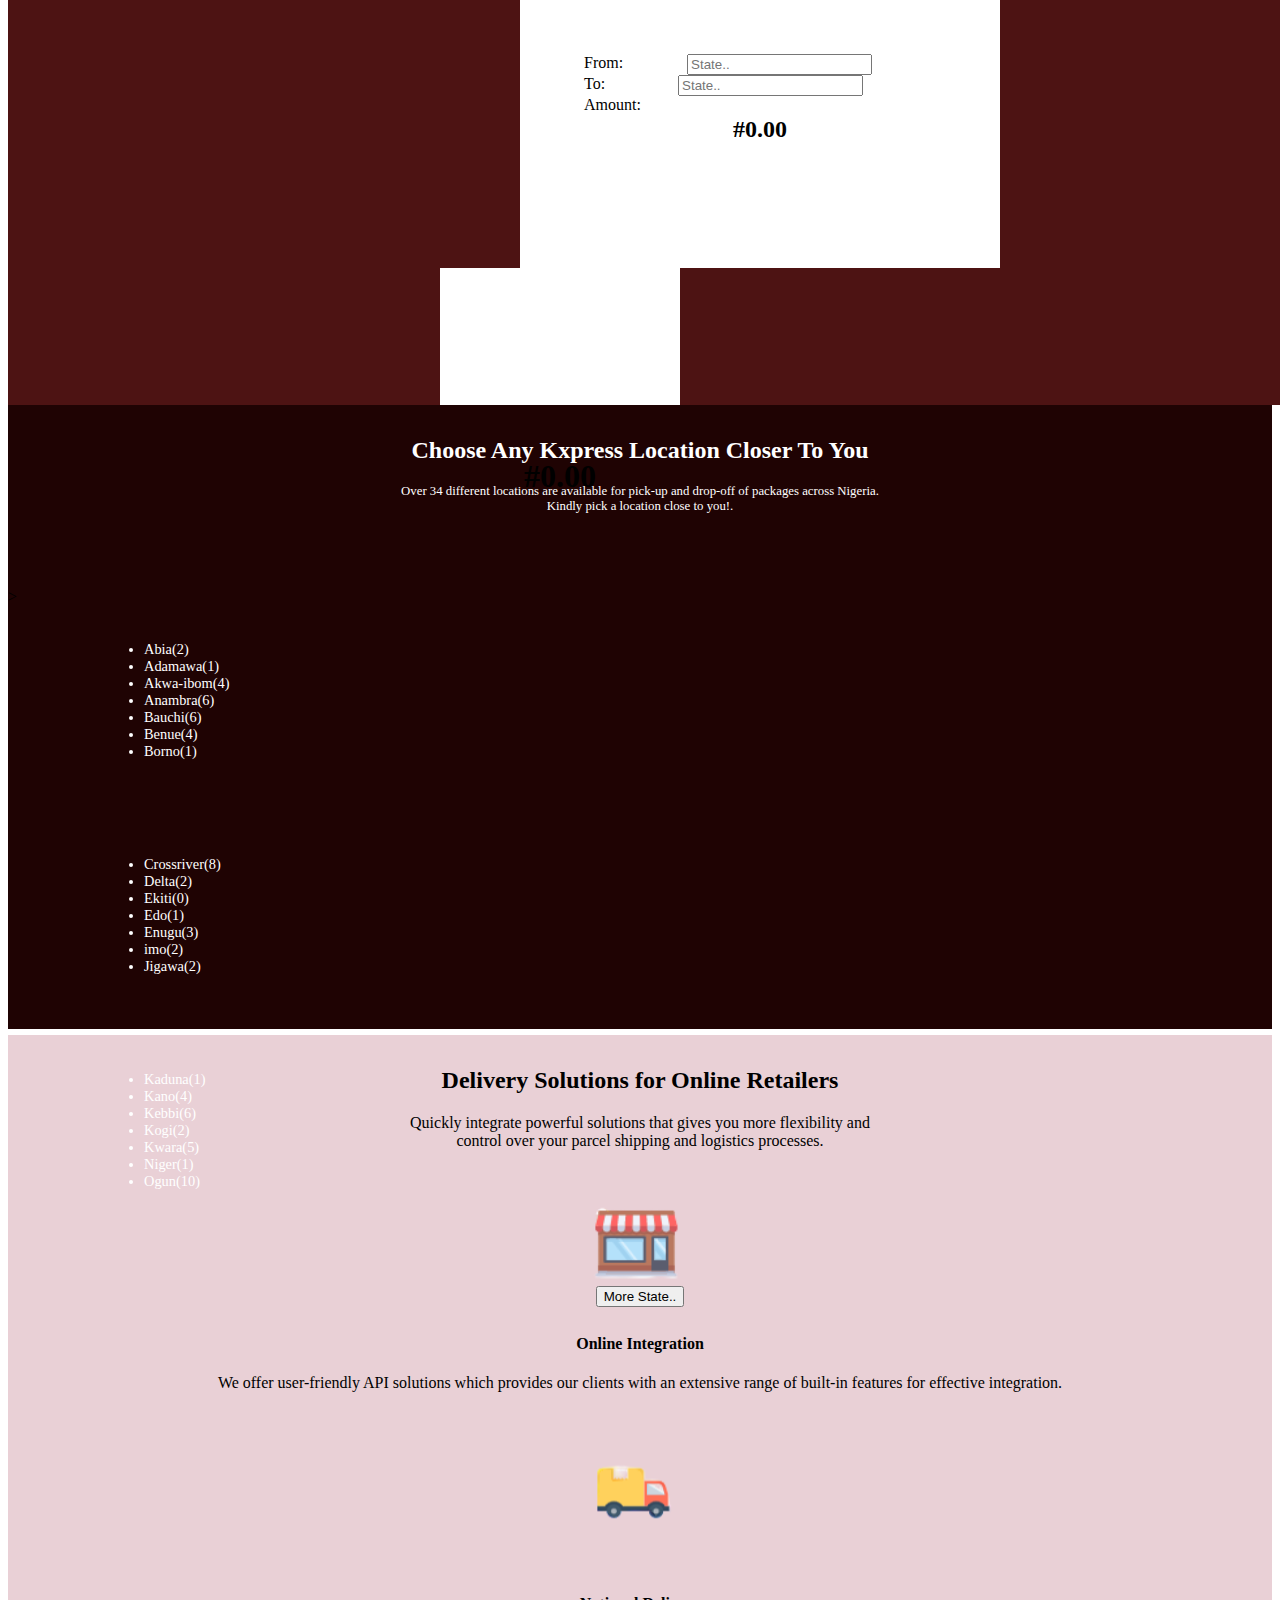
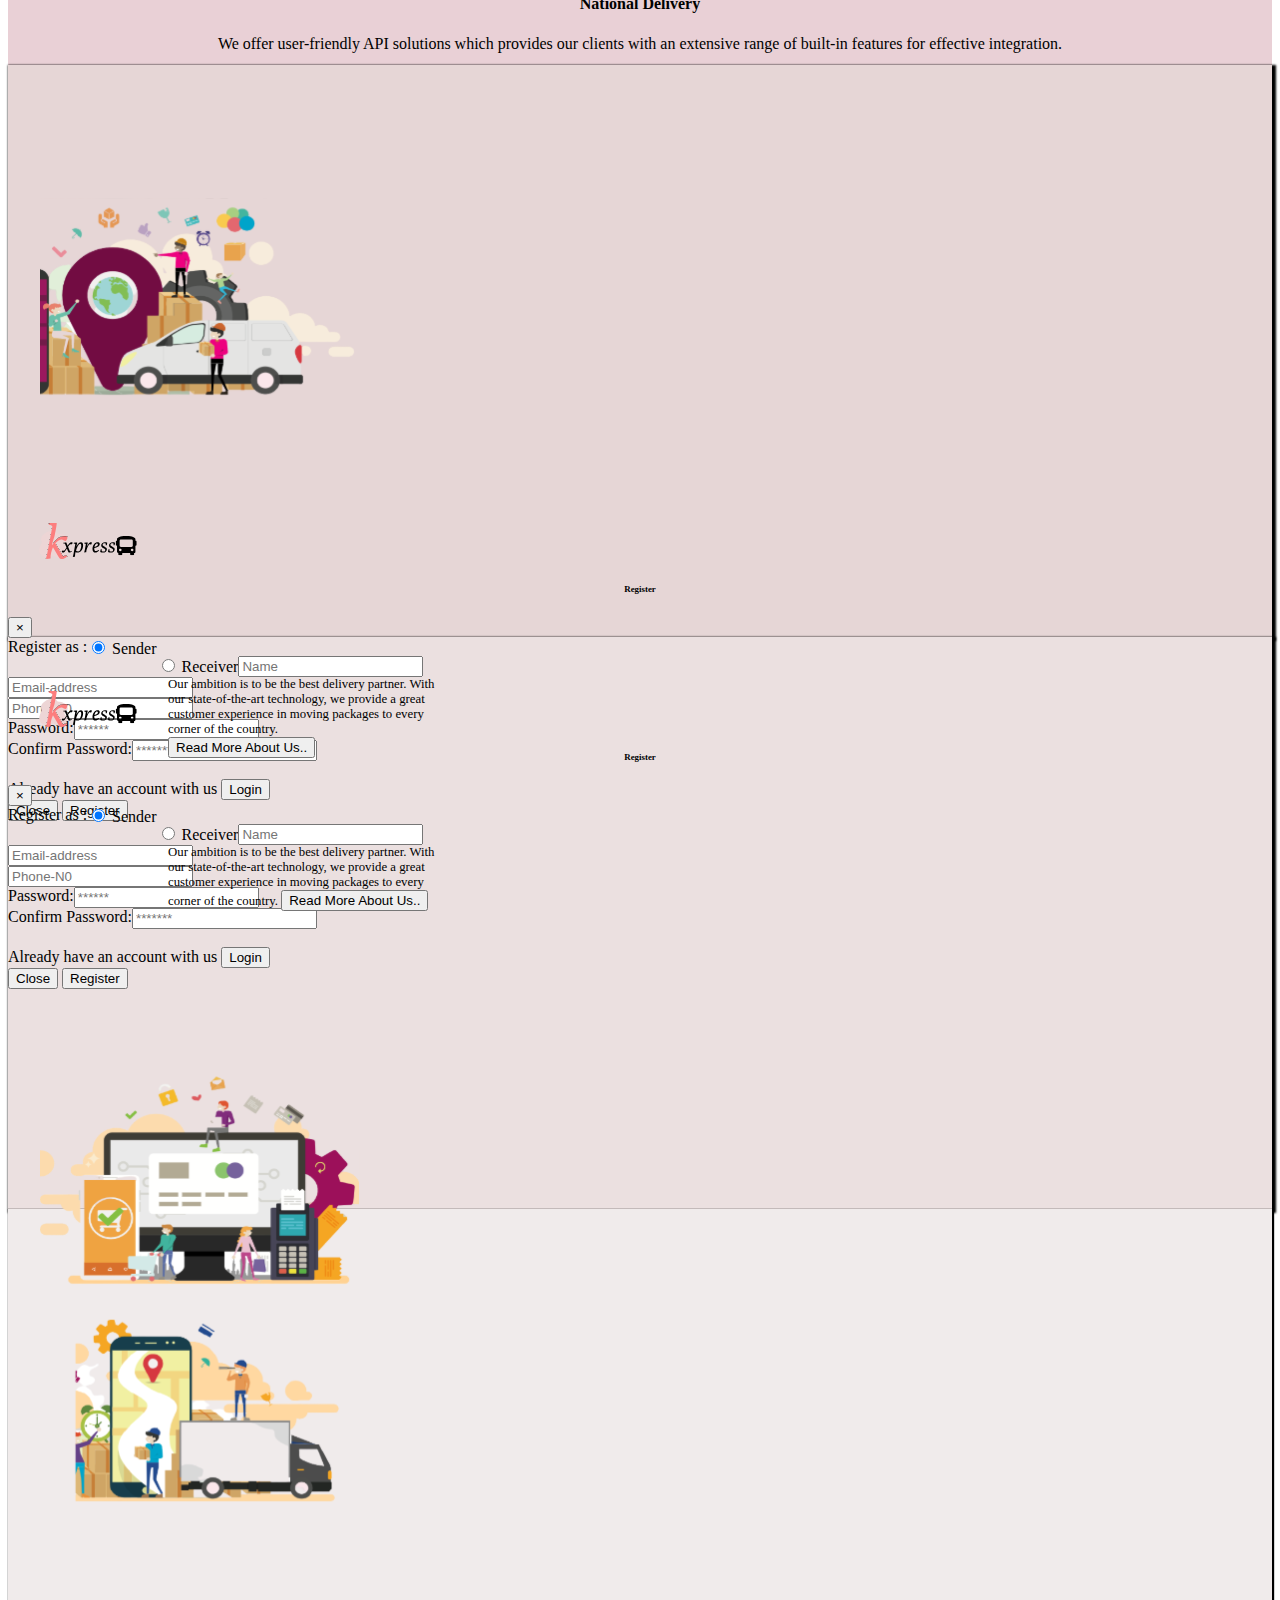
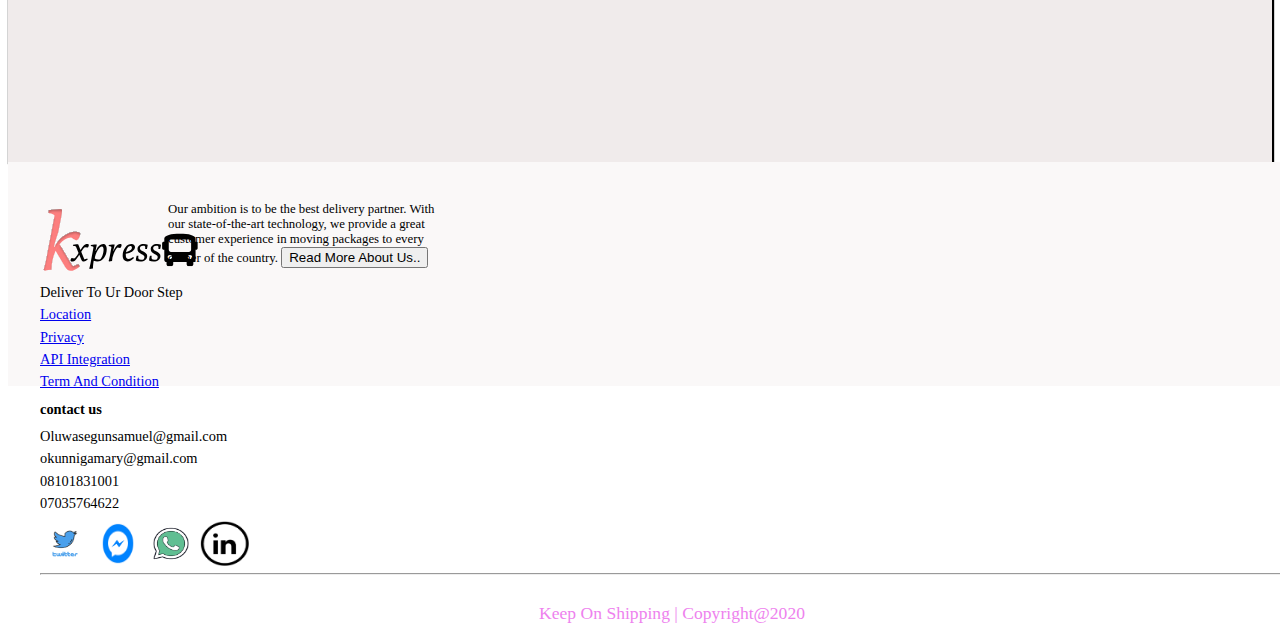
==== commit b085b69e: "wxpress" ====
--- a/index.html
+++ b/index.html
@@ -428,7 +428,7 @@
     </div>
   </div><hr/>
   <center>
-    <p style="color: violet;padding-bottom: 1rem;padding-top: 1rem;font-family: luna;font-size:1.1rem;">
+    <p style="color: violet;padding-bottom: 1rem;padding-top: 1rem;font-family: luna;font-size:1.1rem; line-height:0.6rem;">
     Keep On Shipping | Copyright@2020</p>
   </center>
 </div>
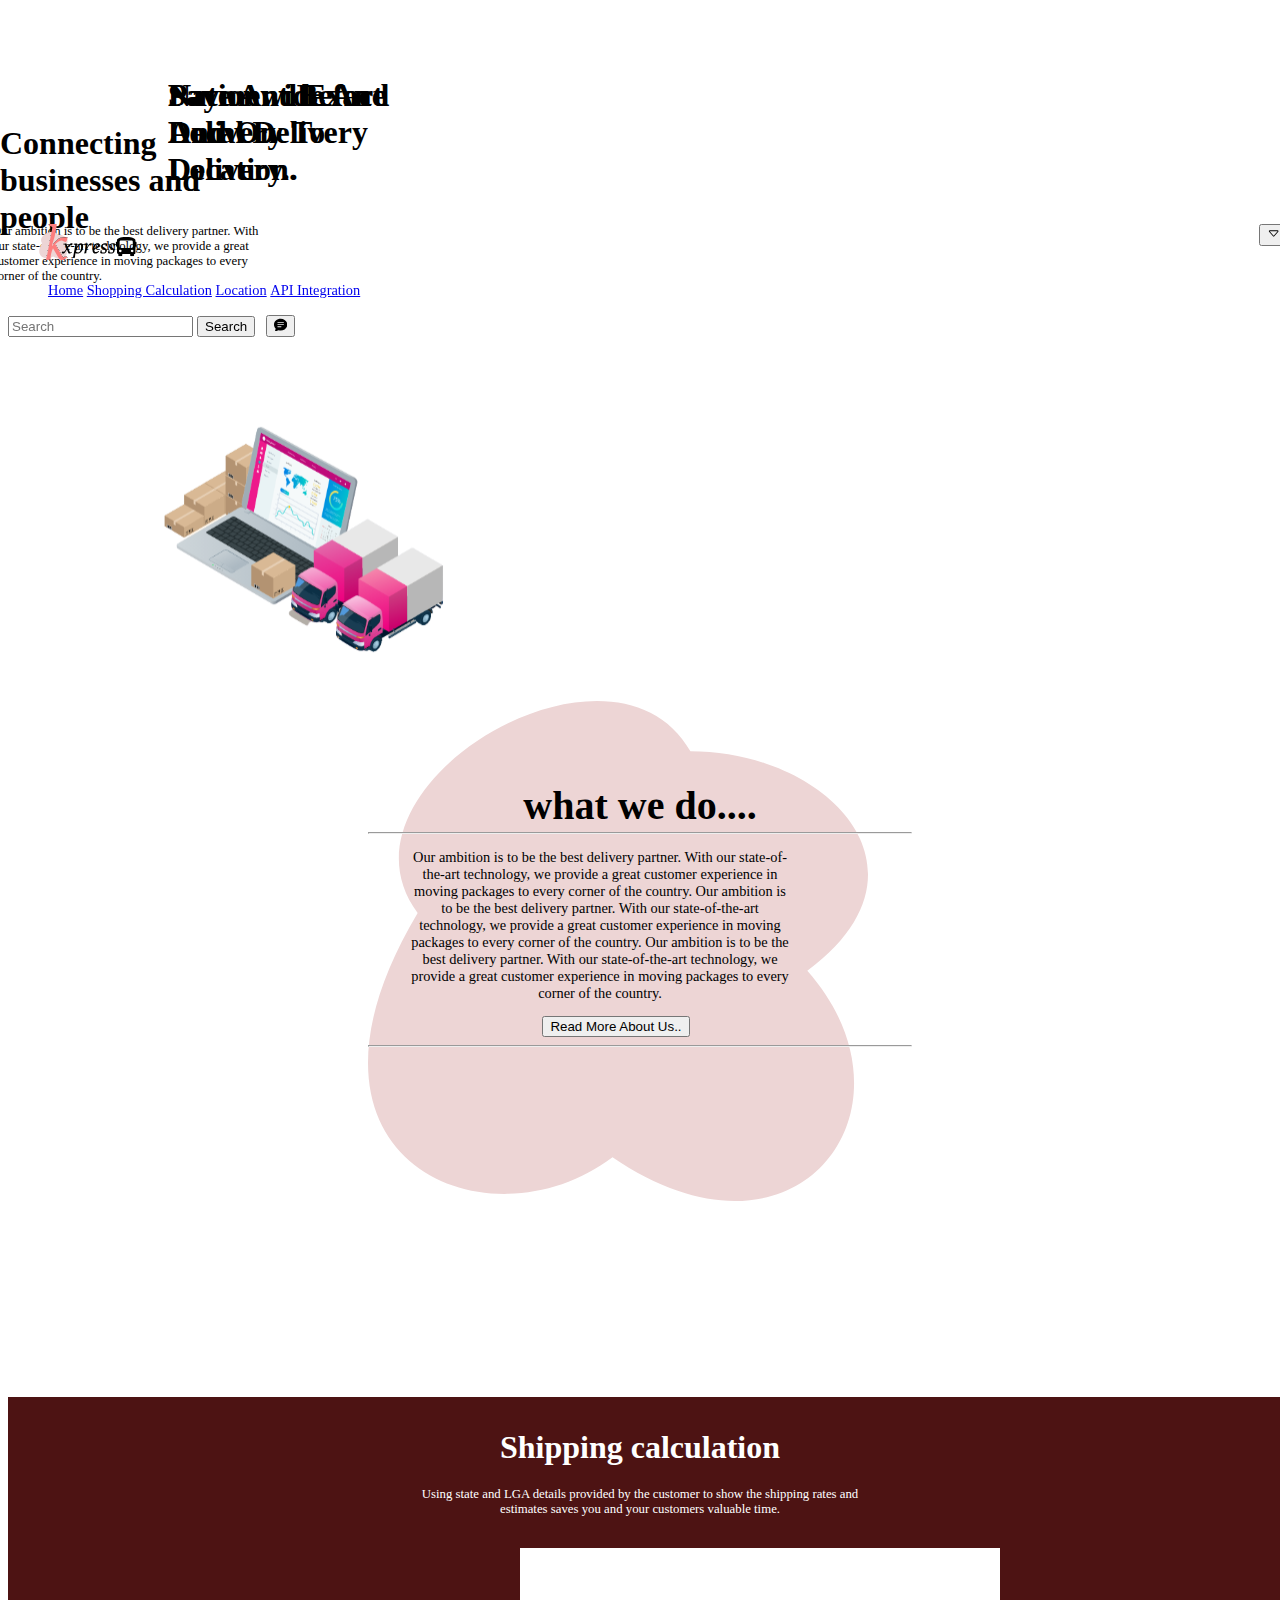
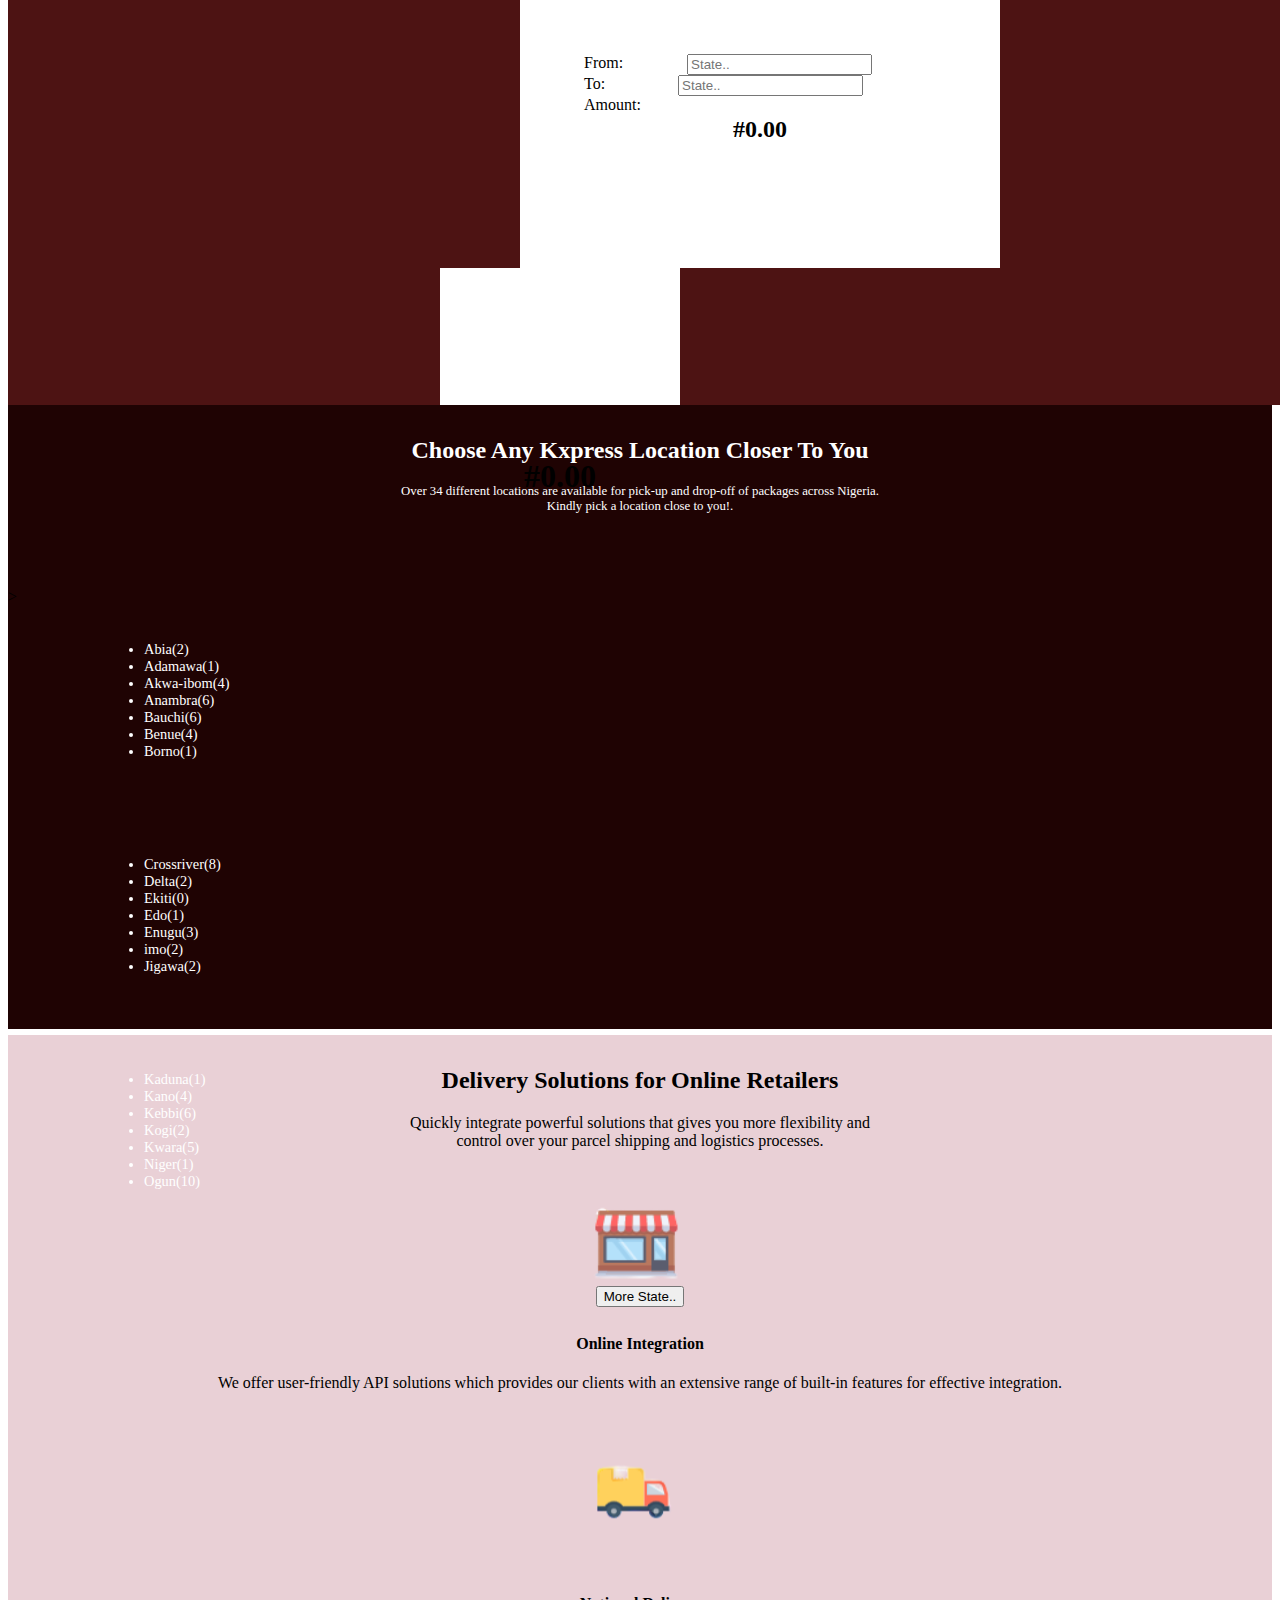
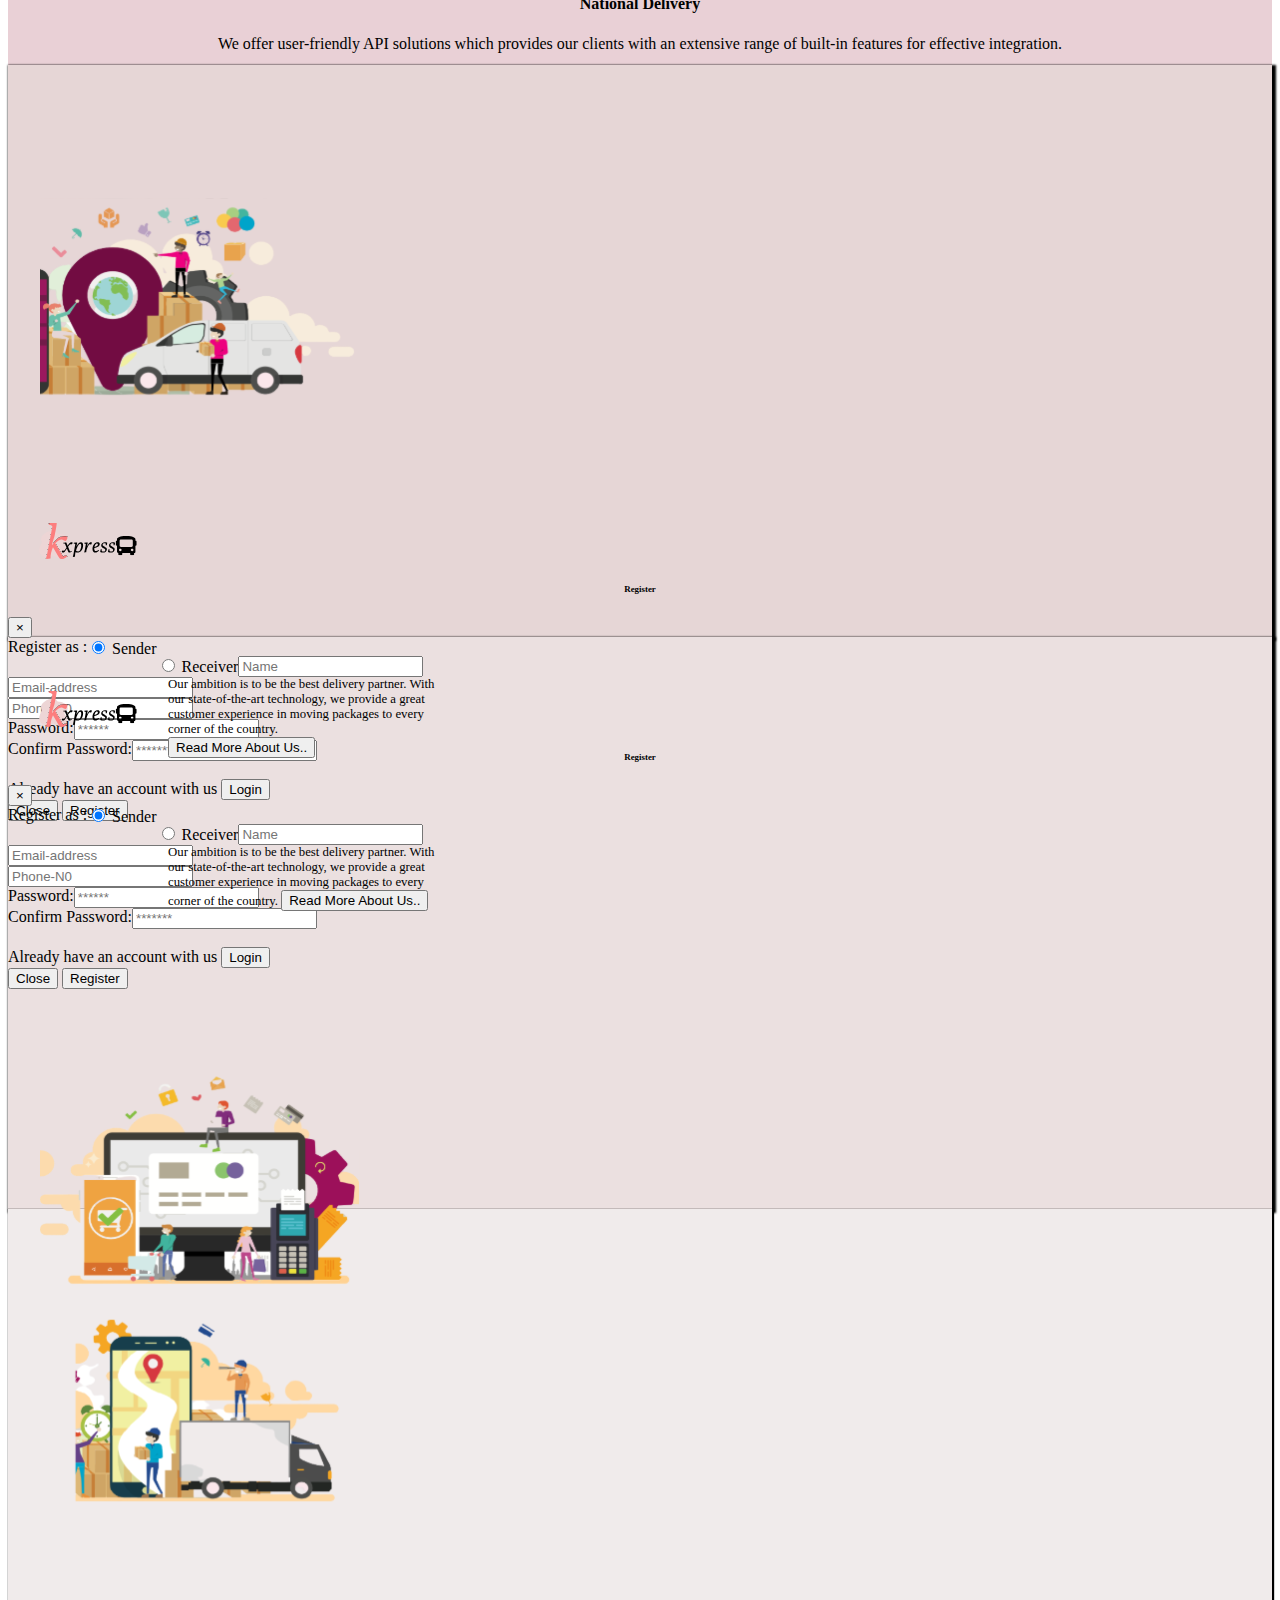
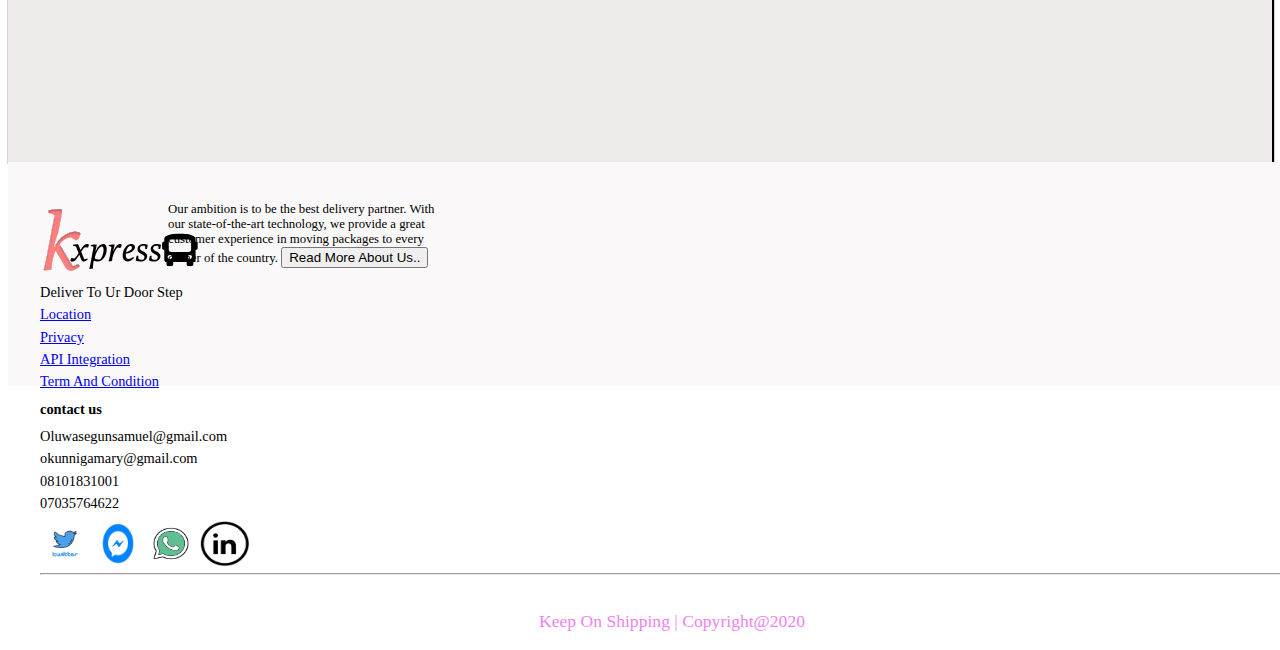
==== commit 7def3ec1: "wxpress" ====
--- a/index.html
+++ b/index.html
@@ -428,7 +428,7 @@
     </div>
   </div><hr/>
   <center>
-    <p style="color: violet;padding-bottom: 1rem;padding-top: 1rem;font-family: luna;font-size:1.1rem; line-height:0.6rem;">
+    <p style="color: violet;padding-bottom: 1rem;padding-top: 1rem;font-family: luna;font-size:1.1rem; line-height:1.6rem;">
     Keep On Shipping | Copyright@2020</p>
   </center>
 </div>
